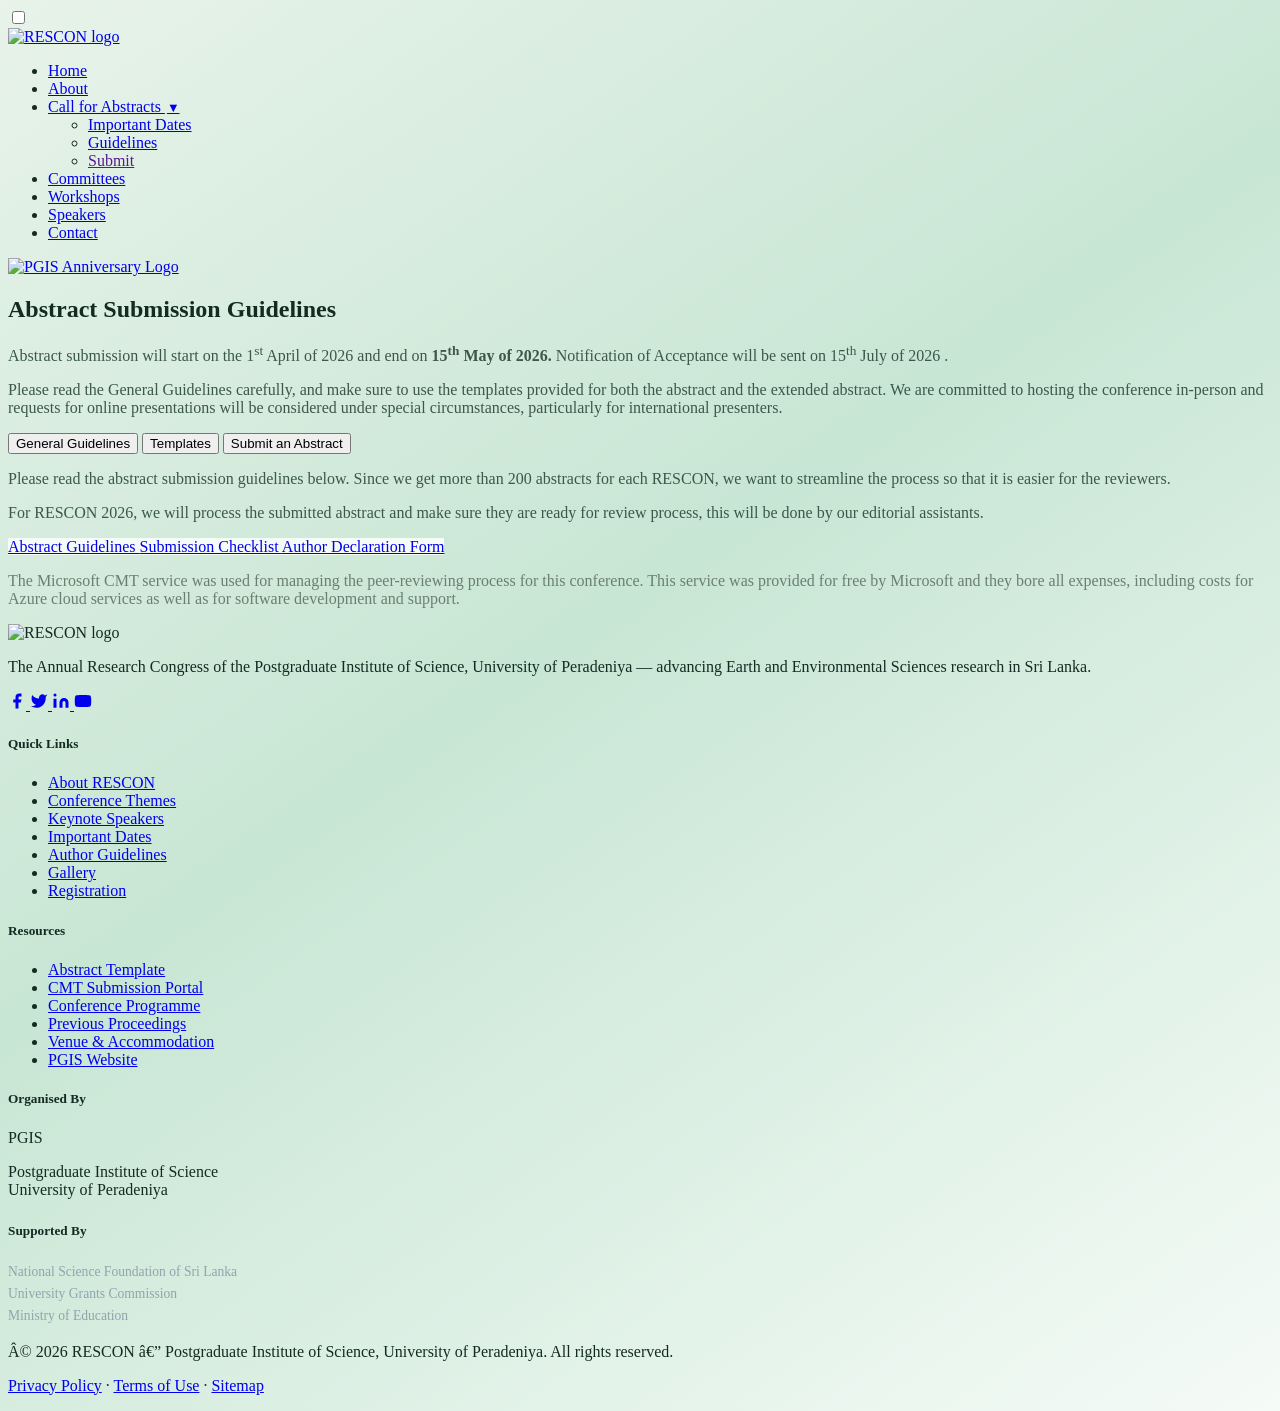
==== guidelines/index.html @ 97dd5e7d "speakers and abstract files added" ====
<!DOCTYPE html>
<html lang="en">

<head>
	<meta charset="UTF-8" />
	<meta name="viewport" content="width=device-width, initial-scale=1.0" />
	<title>Guidelines — RESCON 2026</title>
	<link rel="stylesheet" href="../style.css" />
	<script src="https://cdn.tailwindcss.com"></script>
	<script defer src="https://cdn.jsdelivr.net/npm/alpinejs@3.x.x/dist/cdn.min.js"></script>
	<style>
		:root {
			--forest: #153A25;
			--forest-mid: #246B3C;
			--forest-lite: #4C8A61;
			--accent: #1E7B3B;
			--accent-teal: #00796B;
			--accent-gold: #A88B46;
			--text-dark: #132B22;
			--text-mid: #3B5849;
			--text-muted: #6B7F70;
			--surface: #E8F3EA;
			--sky-mid: #C8E6D4;
			--offwhite: #F5FBF7;
		}

		/* Tailwind color overrides */
		.bg-amber-200 {
			background-color: var(--accent-gold);
		}

		.text-blue-600 {
			color: var(--forest-mid);
		}

		.hover\:text-blue-600:hover {
			color: var(--forest-mid);
		}

		.hover\:bg-blue-50:hover {
			background-color: var(--surface);
		}

		.focus\:ring-blue-500:focus {
			--tw-ring-color: var(--forest-mid);
		}

		.text-gray-700 {
			color: var(--text-mid);
		}

		.text-gray-500 {
			color: var(--text-muted);
		}

		.text-gray-600 {
			color: var(--text-mid);
		}

		.text-gray-900 {
			color: var(--text-dark);
		}

		.bg-gray-100 {
			background-color: var(--surface);
		}

		.hover\:bg-gray-200:hover {
			background-color: var(--sky-mid);
		}

		.text-amber-500,
		.border-amber-500 {
			color: var(--accent-gold);
			border-color: var(--accent-gold);
		}

		.decoration-amber-500 {
			text-decoration-color: var(--accent-gold);
		}

		.bg-gray-50 {
			background-color: var(--offwhite);
		}

		.hover\:bg-gray-50:hover {
			background-color: var(--surface);
		}

		.border-slate-200 {
			border-color: var(--sky-mid);
		}

		a {
			transition-duration: 200ms;
		}

		a:hover {
			color: var(--forest-mid);
		}

		.sticky.top-0 {
			background-color: rgba(255, 255, 255, 0.6);
			backdrop-filter: blur(12px);
		}

		button:hover {
			color: var(--forest-mid);
		}

		.bg-white {
			background-color: #FFFFFF;
		}
	</style>
</head>

<body class="text-gray-900"
	style="background: linear-gradient(145deg, var(--surface) 0%, var(--sky-mid) 45%, var(--offwhite) 100%); min-height: 100vh;">
	<!-- ========== NAVIGATION ========== -->
	<input type="checkbox" id="nav-toggle" class="nav-toggle" />
	<nav class="navbar">
		<div class="nav-inner">
			<a href="./../index.html" class="nav-logo">
				<img src="./../media/web/4.png" alt="RESCON logo" class="logo-img" />

			</a>

			<ul class="nav-links">
				<li><a href="./../index.html#home">Home</a></li>
				<li><a href="./../index.html#about">About</a></li>
				<li class="dropdown">
					<a href="#" class="dropdown-toggle" id="callForPapersBtn">Call for Abstracts <span
							style="font-size: 0.8em; margin-left: 2px;">▼</span></a>
					<ul class="dropdown-menu" id="callForPapersMenu">
						<li><a href="./../index.html#dates">Important Dates</a></li>
						<li><a href="./../guidelines/index.html">Guidelines</a></li>
						<li><a href="">Submit</a></li>
					</ul>
				</li>
				<li><a href="./../index.html#committee">Committees</a></li>
				<li><a href="../workshops/index.html">Workshops</a></li>
				<!-- <li><a href="#submit">Submit</a></li> -->
				<li><a href="../speakers/index.html">Speakers</a></li>
				<!-- <li><a href="../gallery/index.html">Past Conferences</a></li> -->
				<li><a href="../#contact">Contact</a></li>
			</ul>

			<a href="https://www.pgis.lk/"><img src="../images/web/PGIS Anniversary Logo.png"
					alt="PGIS Anniversary Logo" class="pgis-logo" /></a>


			<label for="nav-toggle" class="hamburger" aria-label="Toggle menu">
				<span></span><span></span><span></span>
			</label>
		</div>
	</nav>
	<label for="nav-toggle" class="nav-overlay"></label>



	<div
		class="absolute inset-0 bg-[radial-gradient(ellipse_at_top,_#fff7ed_0%,_transparent_60%)] pointer-events-none -z-10">
	</div>

	<!-- Guidelines -->
	<section id="guidelines" class="overflow-hidden  py-24 ">
		<div class="mx-auto max-w-5xl px-6 lg:px-8">
			<div class="mx-auto  max-w-2xl  lg:mx-0 lg:max-w-none ">
				<h2 class="mt-2 text-3xl font-semibold tracking-tight text-pretty text-gray-900">Abstract Submission
					Guidelines</h2>
				<p class="mt-6  text-gray-600">

					Abstract submission will start on the 1<sup>st</sup> April of 2026 and end on <b
						class="underline decoration-2 decoration-amber-500">15<sup>th</sup> May
						of 2026.</b>
					Notification of Acceptance will be sent on 15<sup>th</sup> July of 2026 .
				</p>
				<p class="mt-6  text-gray-600">
					Please read the General Guidelines carefully, and make sure to use the templates provided for both
					the
					abstract and the extended abstract.
					We are committed to hosting the conference in-person and requests for online presentations will be
					considered
					under special circumstances, particularly for international presenters.
				</p>

				<div x-data="{ tab: 1 }" class=" w-full py-10 flex flex-wrap flex-col text-gray-600">

					<!-- Tabs -->
					<div class="flex mx-auto mb-5 justify-between w-full">
						<button @click="tab = 1"
							:class="tab === 1 ? 'border-amber-500 text-amber-500 bg-gray-100' : 'border-gray-200 hover:text-gray-900'"
							class="py-3 w-full border-b-2 title-font font-medium inline-flex items-center justify-center leading-none tracking-wider rounded-t">
							General Guidelines
						</button>
						<button @click="tab = 2"
							:class="tab === 2 ? 'border-amber-500 text-amber-500 bg-gray-100' : 'border-gray-200 hover:text-gray-900'"
							class="py-3 w-full border-b-2 title-font font-medium inline-flex items-center justify-center leading-none tracking-wider rounded-t">
							Templates
						</button>
						<button @click="tab = 3"
							:class="tab === 3 ? 'border-amber-500 text-amber-500 bg-gray-100' : 'border-gray-200 hover:text-gray-900'"
							class="py-3 w-full border-b-2 title-font font-medium inline-flex items-center justify-center leading-none tracking-wider rounded-t">
							Submit an Abstract
						</button>
					</div>


					<!-- Content 1 -->
					<div x-show="tab === 1">
						<p>Please read the abstract submission
							guidelines below. Since we get more than 200 abstracts for each RESCON, we want to
							streamline the process so that it is easier for the reviewers.</p>
						<p class="pt-5">For RESCON 2026, we will process the
							submitted abstract and make sure they are ready for review process, this will be done by our
							editorial assistants.</p>
						<div class="text-center">
							<a href="../docs/General guidelines.pdf"
								class="inline-block px-4 py-2 border border-slate-200 rounded bg-gray-50 hover:bg-gray-200 transition-colors duration-200  mt-4  w-full">
								Abstract Guidelines
							</a>
							<a href="../docs/Submission checklist.pdf"
								class="inline-block px-4 py-2 border border-slate-200  rounded bg-gray-50 hover:bg-gray-200 transition-colors duration-200 mt-4 w-full">
								Submission Checklist
							</a>
							<a href="../docs/Author declaration form.pdf"
								class="inline-block px-4 py-2 border border-slate-200  rounded bg-gray-50 hover:bg-gray-200 transition-colors duration-200 mt-4 w-full">
								Author Declaration Form
							</a>
						</div>
					</div>

					<!-- Content 2 -->
					<div x-show="tab === 2" style="display: none;">
						<p>Download the official abstract and poster
							templates here.</p>
						<div class="text-center">
							<a href="../docs/Abstract template.docx"
								class="inline-block px-4 py-2 border border-slate-200  rounded bg-gray-50 hover:bg-gray-200 transition-colors duration-200 mt-4 w-full">
								Abstract Template
							</a>
							<a href="../docs/Extended abstract template.docx"
								class="inline-block px-4 py-2 border border-slate-200  rounded bg-gray-50 hover:bg-gray-200 transition-colors duration-200 mt-4 w-full">
								Extended Abstract Template
							</a>
							<a href="../docs/Camera ready guidelines.pdf"
								class="inline-block px-4 py-2 border border-slate-200  rounded bg-gray-50 hover:bg-gray-200 transition-colors duration-200 mt-4 w-full">
								Camera Ready Guidelines
							</a>
							<a href="../docs/Camera ready template.pdf"
								class="inline-block px-4 py-2 border border-slate-200  rounded bg-gray-50 hover:bg-gray-200 transition-colors duration-200 mt-4 w-full">
								Camera Ready Template
							</a>
						</div>
					</div>

					<!-- Content 3 -->
					<div x-show="tab === 3" style="display: none;">
						<p>Use the portal below to submit your
							abstract. You will receive a confirmation email after submission.</p>
						<ul role="list" class="py-8 space-y-2 text-gray-600">
							<li class="flex gap-x-3">
								<svg xmlns="http://www.w3.org/2000/svg" width="24" height="24" viewBox="0 0 24 24"
									fill="none" stroke="currentColor" stroke-width="2" stroke-linecap="round"
									stroke-linejoin="round"
									class="icon icon-tabler icons-tabler-outline icon-tabler-checks">
									<path stroke="none" d="M0 0h24v24H0z" fill="none"></path>
									<path d="M7 12l5 5l10 -10"></path>
									<path d="M2 12l5 5m5 -5l5 -5"></path>
								</svg>

								<span> You have the abstract with you as an MS Word document prepared according to the
									template.</span>
							</li>
							<li class="flex gap-x-3">
								<svg xmlns="http://www.w3.org/2000/svg" width="24" height="24" viewBox="0 0 24 24"
									fill="none" stroke="currentColor" stroke-width="2" stroke-linecap="round"
									stroke-linejoin="round"
									class="icon icon-tabler icons-tabler-outline icon-tabler-checks">
									<path stroke="none" d="M0 0h24v24H0z" fill="none"></path>
									<path d="M7 12l5 5l10 -10"></path>
									<path d="M2 12l5 5m5 -5l5 -5"></path>
								</svg>

								<span>You have the extended abstract with you as an MS Word document prepared according
									to the template.</span>
							</li>

						</ul>
						<div class="text-center border-t-2 ">
							<a href="https://cmt3.research.microsoft.com/RESCON2026"
								class="inline-block px-4 py-2 border border-slate-200  rounded bg-gray-50 hover:bg-gray-200 transition-colors duration-200 mt-4 w-full">
								Submit an Abstract
							</a>
						</div>
					</div>
				</div>
			</div>
		</div>
	</section>

	<!-- ========== CMT ATTRIBUTION ========== -->
	<section class="py-8">
		<div class="mx-auto max-w-5xl px-6 lg:px-8">
			<p class="text-sm text-center text-gray-500">
				The Microsoft CMT service was used for managing the peer-reviewing process for this conference. This
				service was provided for free by Microsoft and they bore all expenses, including costs for Azure cloud
				services as well as for software development and support.
			</p>
		</div>
	</section>

	<!-- ========== FOOTER ========== -->
	<footer class="footer">
		<div class="container">
			<div class="footer-grid">
				<div class="footer-brand">
					<div class="footer-logo">
						<img src="../media/web/4.png" alt="RESCON logo" class="logo-img" />
					</div>
					<p>
						The Annual Research Congress of the Postgraduate Institute of
						Science, University of Peradeniya — advancing Earth and
						Environmental Sciences research in Sri Lanka.
					</p>
					<div class="social-links">
						<a href="#" class="social-btn" aria-label="Facebook">
							<svg viewBox="0 0 24 24" width="18" height="18" fill="currentColor">
								<path d="M18 2h-3a5 5 0 0 0-5 5v3H7v4h3v8h4v-8h3l1-4h-4V7a1 1 0 0 1 1-1h3z" />
							</svg>
						</a>
						<a href="#" class="social-btn" aria-label="Twitter">
							<svg viewBox="0 0 24 24" width="18" height="18" fill="currentColor">
								<path
									d="M23 3a10.9 10.9 0 0 1-3.14 1.53 4.48 4.48 0 0 0-7.86 3v1A10.66 10.66 0 0 1 3 4s-4 9 5 13a11.64 11.64 0 0 1-7 2c9 5 20 0 20-11.5a4.5 4.5 0 0 0-.08-.83A7.72 7.72 0 0 0 23 3z" />
							</svg>
						</a>
						<a href="#" class="social-btn" aria-label="LinkedIn">
							<svg viewBox="0 0 24 24" width="18" height="18" fill="currentColor">
								<path
									d="M16 8a6 6 0 0 1 6 6v7h-4v-7a2 2 0 0 0-2-2 2 2 0 0 0-2 2v7h-4v-7a6 6 0 0 1 6-6z" />
								<rect x="2" y="9" width="4" height="12" />
								<circle cx="4" cy="4" r="2" />
							</svg>
						</a>
						<a href="#" class="social-btn" aria-label="YouTube">
							<svg viewBox="0 0 24 24" width="18" height="18" fill="currentColor">
								<path
									d="M22.54 6.42a2.78 2.78 0 0 0-1.95-1.96C18.88 4 12 4 12 4s-6.88 0-8.59.46a2.78 2.78 0 0 0-1.95 1.96A29 29 0 0 0 1 12a29 29 0 0 0 .46 5.58A2.78 2.78 0 0 0 3.41 19.6C5.12 20 12 20 12 20s6.88 0 8.59-.46a2.78 2.78 0 0 0 1.95-1.95A29 29 0 0 0 23 12a29 29 0 0 0-.46-5.58z" />
								<polygon points="9.75 15.02 15.5 12 9.75 8.98 9.75 15.02" fill="currentColor" />
							</svg>
						</a>
					</div>
				</div>

				<div class="footer-col">
					<h5>Quick Links</h5>
					<ul>
						<li><a href="../#about">About RESCON</a></li>
						<li><a href="../#themes">Conference Themes</a></li>
						<li><a href="../#committee">Keynote Speakers</a></li>
						<li><a href="../#dates">Important Dates</a></li>
						<li><a href="#">Author Guidelines</a></li>
						<li><a href="../gallery/index.html">Gallery</a></li>
						<li><a href="../#registration">Registration</a></li>
					</ul>
				</div>

				<div class="footer-col">
					<h5>Resources</h5>
					<ul>
						<li><a href="#">Abstract Template</a></li>
						<li><a href="#">CMT Submission Portal</a></li>
						<li><a href="#">Conference Programme</a></li>
						<li><a href="#">Previous Proceedings</a></li>
						<li><a href="#">Venue & Accommodation</a></li>
						<li><a href="#">PGIS Website</a></li>
					</ul>
				</div>

				<div class="footer-col">
					<h5>Organised By</h5>
					<div class="footer-org">
						<div class="org-logo">PGIS</div>
						<p>
							Postgraduate Institute of Science<br />University of Peradeniya
						</p>
					</div>
					<h5 style="margin-top: 1.5rem">Supported By</h5>
					<p style="color: #90a4ae; font-size: 0.85rem; line-height: 1.6">
						National Science Foundation of Sri Lanka<br />University Grants
						Commission<br />Ministry of Education
					</p>
				</div>
			</div>

			<div class="footer-bottom">
				<p>
					Â© 2026 RESCON â€” Postgraduate Institute of Science, University of
					Peradeniya. All rights reserved.
				</p>
				<p>
					<a href="#">Privacy Policy</a> · <a href="#">Terms of Use</a> ·
					<a href="#">Sitemap</a>
				</p>
			</div>
		</div>
	</footer>


</body>
<script>
	document.addEventListener("DOMContentLoaded", function () {


		/* Dropdown Toggle Logic */
		const callForPapersBtn = document.getElementById("callForPapersBtn");
		const callForPapersMenu = document.getElementById("callForPapersMenu");

		if (callForPapersBtn && callForPapersMenu) {
			callForPapersBtn.addEventListener("click", (e) => {
				e.preventDefault();
				e.stopPropagation();
				callForPapersMenu.classList.toggle("show");
			});

			document.addEventListener("click", (e) => {
				if (!e.target.closest('.dropdown')) {
					callForPapersMenu.classList.remove("show");
				}
			});

			// Close dropdown when a submenu link is clicked
			const subLinks = callForPapersMenu.querySelectorAll('a');
			subLinks.forEach(link => {
				link.addEventListener('click', () => {
					callForPapersMenu.classList.remove("show");
				});
			});
		}
	});
</script>

</html>
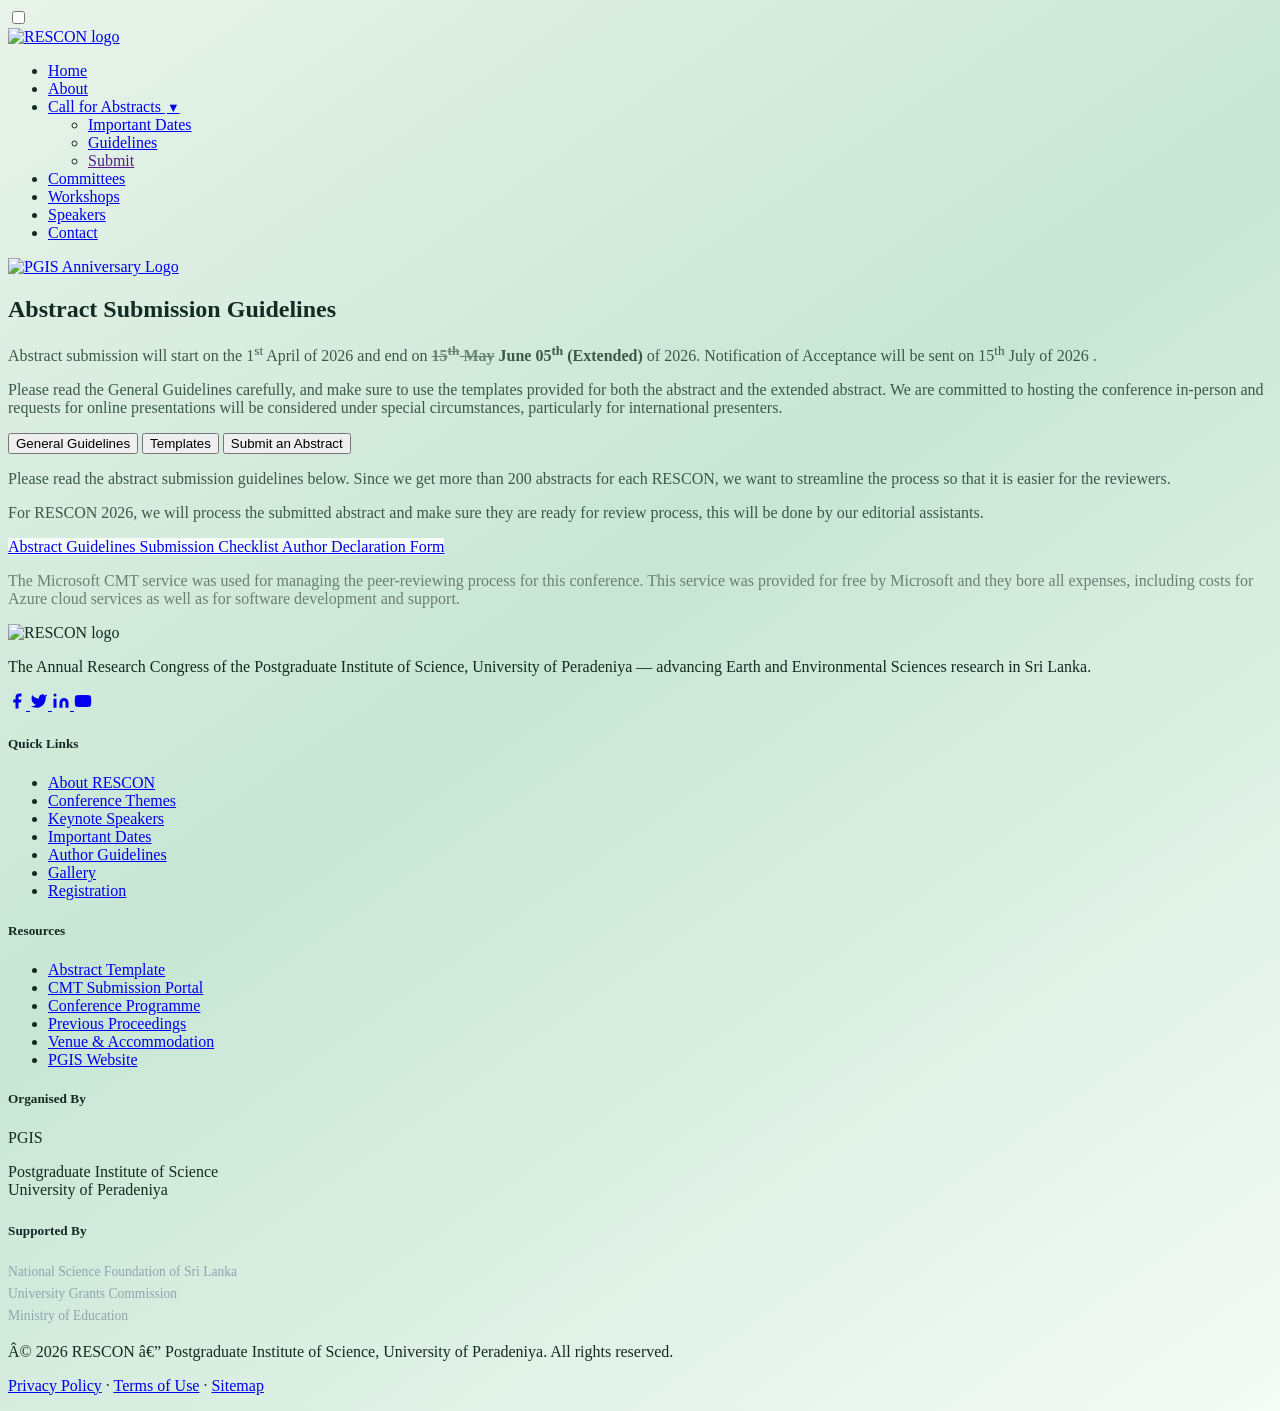
==== commit 141872d2: "deadline extended" ====
--- a/guidelines/index.html
+++ b/guidelines/index.html
@@ -170,10 +170,11 @@
 					Guidelines</h2>
 				<p class="mt-6  text-gray-600">
 
-					Abstract submission will start on the 1<sup>st</sup> April of 2026 and end on <b
-						class="underline decoration-2 decoration-amber-500">15<sup>th</sup> May
-						of 2026.</b>
-					Notification of Acceptance will be sent on 15<sup>th</sup> July of 2026 .
+					Abstract submission will start on the 1<sup>st</sup> April of 2026 and end on <span
+						style="text-decoration: line-through; opacity: 0.7; font-weight: bold;">15<sup>th</sup> May</span> <b
+						class="underline decoration-2 decoration-amber-500">June
+						05<sup>th</sup> (Extended)</b>
+					of 2026. Notification of Acceptance will be sent on 15<sup>th</sup> July of 2026 .
 				</p>
 				<p class="mt-6  text-gray-600">
 					Please read the General Guidelines carefully, and make sure to use the templates provided for both
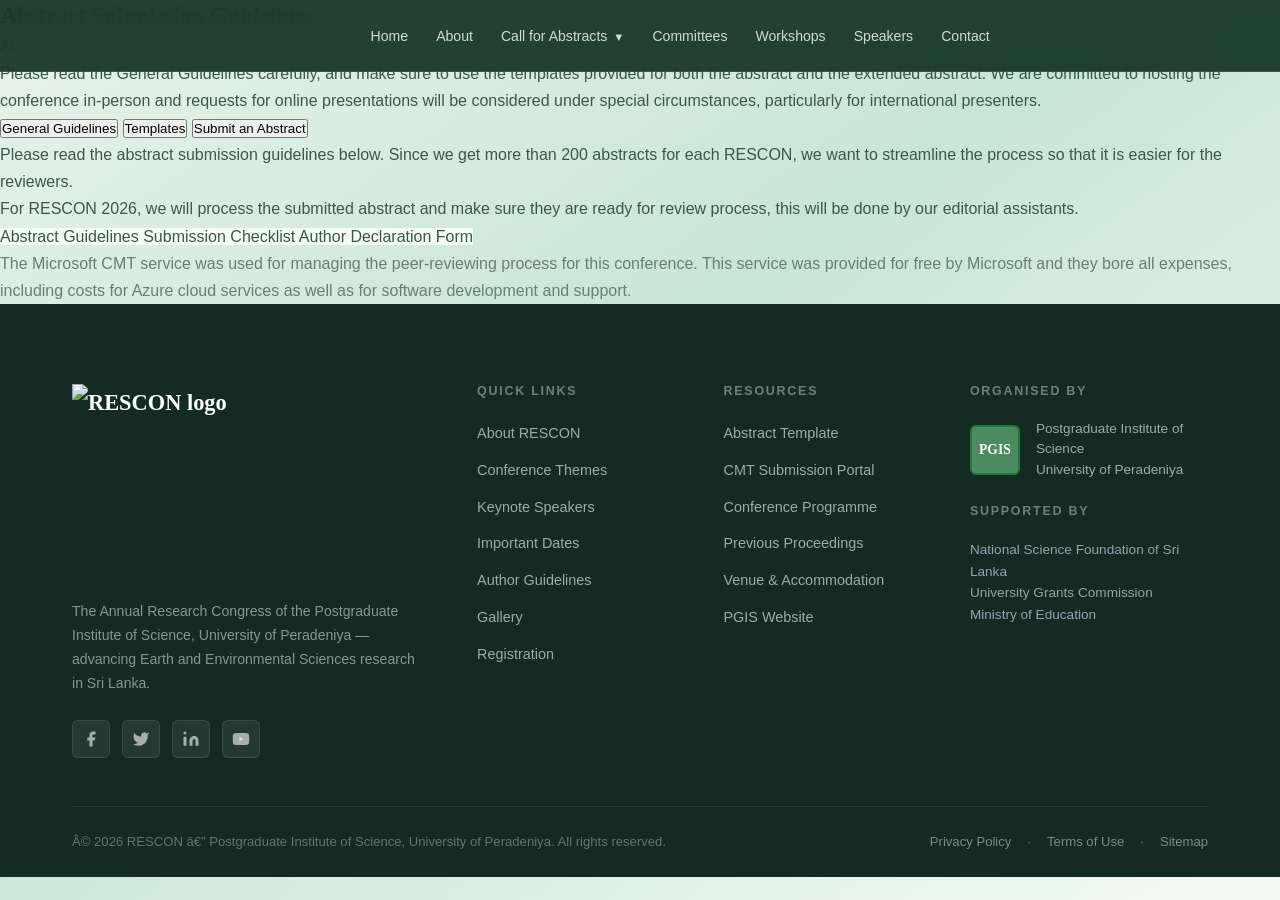
==== commit af7397f0: "updates on 05-22" ====
--- a/guidelines/index.html
+++ b/guidelines/index.html
@@ -171,8 +171,8 @@
 				<p class="mt-6  text-gray-600">
 
 					Abstract submission will start on the 1<sup>st</sup> April of 2026 and end on <span
-						style="text-decoration: line-through; opacity: 0.7; font-weight: bold;">15<sup>th</sup> May</span> <b
-						class="underline decoration-2 decoration-amber-500">June
+						style="text-decoration: line-through; opacity: 0.7; font-weight: bold;">15<sup>th</sup>
+						May</span> <b class="underline decoration-2 decoration-amber-500">June
 						05<sup>th</sup> (Extended)</b>
 					of 2026. Notification of Acceptance will be sent on 15<sup>th</sup> July of 2026 .
 				</p>
@@ -286,7 +286,31 @@
 								<span>You have the extended abstract with you as an MS Word document prepared according
 									to the template.</span>
 							</li>
-
+							<li class="flex gap-x-3">
+								<svg xmlns="http://www.w3.org/2000/svg" width="24" height="24" viewBox="0 0 24 24"
+									fill="none" stroke="currentColor" stroke-width="2" stroke-linecap="round"
+									stroke-linejoin="round"
+									class="icon icon-tabler icons-tabler-outline icon-tabler-checks">
+									<path stroke="none" d="M0 0h24v24H0z" fill="none"></path>
+									<path d="M7 12l5 5l10 -10"></path>
+									<path d="M2 12l5 5m5 -5l5 -5"></path>
+								</svg>
+
+								<span>You should have your auther declaration form in PDF.</span>
+							</li>
+							<li class="flex gap-x-3">
+								<svg xmlns="http://www.w3.org/2000/svg" width="24" height="24" viewBox="0 0 24 24"
+									fill="none" stroke="currentColor" stroke-width="2" stroke-linecap="round"
+									stroke-linejoin="round"
+									class="icon icon-tabler icons-tabler-outline icon-tabler-checks">
+									<path stroke="none" d="M0 0h24v24H0z" fill="none"></path>
+									<path d="M7 12l5 5l10 -10"></path>
+									<path d="M2 12l5 5m5 -5l5 -5"></path>
+								</svg>
+
+								<span>Make sure to search for RESCON 2026 in the CMT website to locate the correct
+									conference and then proceed with the submission.</span>
+							</li>
 						</ul>
 						<div class="text-center border-t-2 ">
 							<a href="https://cmt3.research.microsoft.com/RESCON2026"
--- a/style.css
+++ b/style.css
@@ -0,0 +1,3680 @@
+/* ================================================================
+   RESCON 2026 — Earth & Environmental Sciences
+   style.css — Complete Stylesheet
+   ================================================================ */
+
+/* ── 1. CSS CUSTOM PROPERTIES ── */
+/* :root {
+  --forest:      #1B3022;
+  --forest-mid:  #254530;
+  --forest-lite: #2d5438;
+  --soil:        #4E342E;
+  --soil-lite:   #6D4C41;
+  --sky:         #f5dcdd;
+  --sky-mid:     #E6D7C3;
+  --slate:       #37474F;
+  --slate-lite:  #546E7A;
+  --white:       #FFFFFF;
+  --offwhite:    #F8F5F0; 
+  --surface:     #E8D5B7; 
+  --text-dark:   #3E2723; 
+  --text-mid:    #5D4037; 
+  --text-muted:  #8D6E63;
+  --accent:      #8D6E63; 
+  --accent-gold: #B2875E;
+  --accent-teal: #6B4F3B;
+  --earth-brown: #8D6E63;
+  --ocean-blue:  #5D8CA9;
+  --sun-yellow:  #D39D56;
+  --river-blue:  #42A5F5;
+  --mountain-gray: #78909C;
+  --forest-green: #388E3C;
+  --grass:        #66BB6A;
+  --mint:         #A5D6A7;
+  --teal:         #00897B;
+  --lavender:     #7E57C2;
+  --sunset:       #F8BBD0;
+  --desert-orange: #F57C00;
+  --danger:      #c62828;
+  --radius-sm:   6px;
+  --radius:      12px;
+  --radius-lg:   20px;
+  --shadow-sm:   0 2px 8px rgba(78,52,46,0.08);
+  --shadow:      0 6px 24px rgba(78,52,46,0.12);
+  --shadow-lg:   0 16px 48px rgba(78,52,46,0.18);
+  --shadow-xl:   0 20px 60px rgba(78,52,46,0.25);
+  --color-amber: #FBC02D;
+  --transition:  0.3s cubic-bezier(0.4, 0, 0.2, 1);
+  --nav-h:       72px;
+} */
+:root {
+  --forest: #153A25;
+  --forest-mid: #246B3C;
+  --forest-lite: #4C8A61;
+  --soil: #3E573E;
+  --soil-lite: #6B8F6B;
+  --sky: #E9F7F0;
+  --sky-mid: #C8E6D4;
+  --slate: #2F4232;
+  --slate-lite: #546B5A;
+  --white: #FFFFFF;
+  --offwhite: #F5FBF7;
+  --surface: #E8F3EA;
+  --text-dark: #132B22;
+  --text-mid: #3B5849;
+  --text-muted: #6B7F70;
+  --accent: #1E7B3B;
+  --accent-gold: #A88B46;
+  --accent-teal: #00796B;
+  --earth-brown: #7F6A50;
+  --ocean-blue: #2A8FAF;
+  --sun-yellow: #D6A436;
+  --river-blue: #3B9ACC;
+  --mountain-gray: #617567;
+  --forest-green: #2D7A3D;
+  --desert-orange: #F29E4C;
+  --danger: #B22721;
+  --radius-sm: 6px;
+  --radius: 12px;
+  --radius-lg: 20px;
+  --shadow-sm: 0 2px 10px rgba(22, 54, 36, 0.08);
+  --shadow: 0 6px 30px rgba(22, 54, 36, 0.14);
+  --shadow-lg: 0 16px 48px rgba(22, 54, 36, 0.20);
+  --transition: 0.28s cubic-bezier(0.4, 0, 0.2, 1);
+  --nav-h: 72px;
+}
+
+/* ── 2. RESET & BASE ── */
+*,
+*::before,
+*::after {
+  box-sizing: border-box;
+  margin: 0;
+  padding: 0;
+}
+
+html {
+  scroll-behavior: smooth;
+  font-size: 16px;
+  width: 100%;
+  overflow-x: hidden;
+}
+
+body {
+  font-family: 'Inter', 'Segoe UI', Arial, sans-serif;
+  color: var(--text-dark);
+  background: linear-gradient(145deg, var(--surface) 0%, var(--sky-mid) 45%, var(--offwhite) 100%);
+  min-height: 100vh;
+  line-height: 1.7;
+  width: 100%;
+  overflow-x: hidden;
+}
+
+h1,
+h2,
+h3,
+h4,
+h5 {
+  font-family: 'Playfair Display', Georgia, 'Times New Roman', serif;
+  line-height: 1.25;
+  letter-spacing: -0.02em;
+}
+
+a {
+  color: inherit;
+  text-decoration: none;
+}
+
+ul {
+  list-style: none;
+}
+
+img {
+  display: block;
+  max-width: 100%;
+}
+
+/* ── 3. UTILITY CLASSES ── */
+.container {
+  width: 100%;
+  max-width: 1200px;
+  margin: 0 auto;
+  padding: 0 2rem;
+}
+
+.section {
+  padding: 6rem 0;
+  background: linear-gradient(180deg, rgba(232, 213, 183, 0.15), rgba(255, 255, 255, 0));
+}
+
+.section-alt {
+  background: linear-gradient(160deg, rgba(220, 242, 229, 0.45), rgba(245, 251, 246, 0.22));
+}
+
+.section-dark {
+  background: linear-gradient(145deg, var(--forest), var(--forest-mid));
+  color: var(--white);
+}
+
+/* Enhanced colorful section variants */
+.section-teal {
+  background: linear-gradient(135deg, rgba(56, 142, 60, 0.12) 0%, rgba(192, 225, 205, 0.08) 100%);
+}
+
+.section-lavender {
+  background: linear-gradient(135deg, rgba(76, 175, 80, 0.10) 0%, rgba(127, 216, 168, 0.06) 100%);
+}
+
+.section-sunset {
+  background: linear-gradient(135deg, rgba(167, 202, 179, 0.10) 0%, rgba(222, 243, 225, 0.06) 100%);
+}
+
+.section-header {
+  text-align: center;
+  margin-bottom: 4rem;
+}
+
+.section-label {
+  display: inline-block;
+  font-size: 0.78rem;
+  font-weight: 700;
+  letter-spacing: 0.18em;
+  text-transform: uppercase;
+  color: var(--forest);
+  background: linear-gradient(90deg, rgba(34, 87, 46, 0.20), rgba(92, 151, 102, 0.16));
+  border: 1px solid rgba(34, 87, 46, 0.24);
+  padding: 0.3rem 1rem;
+  border-radius: 100px;
+  margin-bottom: 1rem;
+}
+
+.label-light {
+  color: #567954;
+  background: rgba(144, 200, 160, 0.18);
+  border-color: rgba(144, 200, 160, 0.35);
+}
+
+.section-title {
+  font-size: clamp(1.8rem, 4vw, 2.75rem);
+  color: var(--forest);
+  margin-bottom: 1rem;
+  background: linear-gradient(120deg, var(--forest), var(--accent), var(--forest-green));
+  -webkit-background-clip: text;
+  -webkit-text-fill-color: transparent;
+  text-shadow: 0 2px 6px rgba(18, 39, 28, 0.12);
+}
+
+.title-light {
+  color: var(--white);
+}
+
+.section-desc {
+  max-width: 600px;
+  margin: 0 auto;
+  color: var(--text-muted);
+  font-size: 1.05rem;
+}
+
+/* ── 4. BUTTONS ── */
+.btn {
+  display: inline-flex;
+  align-items: center;
+  justify-content: center;
+  gap: 0.5rem;
+  padding: 0.8rem 2rem;
+  border-radius: var(--radius-sm);
+  font-family: 'Inter', sans-serif;
+  font-size: 0.95rem;
+  font-weight: 600;
+  cursor: pointer;
+  transition: all var(--transition);
+  border: 2px solid transparent;
+  white-space: nowrap;
+}
+
+.btn-primary {
+  background: linear-gradient(120deg, var(--forest-green), var(--accent));
+  color: var(--white);
+  border-color: transparent;
+  box-shadow: 0 8px 24px rgba(22, 54, 36, 0.24);
+  position: relative;
+  overflow: hidden;
+}
+
+.btn-primary::before {
+  content: '';
+  position: absolute;
+  top: 0;
+  left: -100%;
+  width: 100%;
+  height: 100%;
+  background: linear-gradient(120deg, rgba(76, 138, 75, 0.95), rgba(29, 113, 48, 0.95));
+  transition: left var(--transition);
+  z-index: -1;
+}
+
+.btn-primary:hover {
+  background: linear-gradient(120deg, rgba(29, 113, 48, 0.95), rgba(76, 138, 75, 0.95));
+  transform: translateY(-2px);
+  box-shadow: 0 10px 26px rgba(22, 54, 36, 0.32);
+  filter: none;
+}
+
+.btn-secondary {
+  background: transparent;
+  color: var(--white);
+  border-color: rgba(255, 255, 255, 0.72);
+}
+
+.btn-secondary:hover {
+  background: rgba(255, 255, 255, 0.16);
+  border-color: var(--white);
+  transform: translateY(-2px);
+}
+
+.btn-light {
+  background: var(--white);
+  color: var(--forest);
+  border-color: var(--white);
+}
+
+.btn-light:hover {
+  background: var(--sky);
+  transform: translateY(-2px);
+  box-shadow: 0 8px 24px rgba(255, 255, 255, 0.2);
+}
+
+.btn-outline-light {
+  background: transparent;
+  color: var(--white);
+  border-color: rgba(255, 255, 255, 0.5);
+}
+
+.btn-outline-light:hover {
+  background: rgba(255, 255, 255, 0.08);
+  border-color: var(--white);
+  transform: translateY(-2px);
+}
+
+.btn-sm {
+  padding: 0.55rem 1.4rem;
+  font-size: 0.88rem;
+}
+
+/* ── 5. NAVIGATION ── */
+.nav-toggle {
+  display: none;
+}
+
+.navbar {
+  position: fixed;
+  top: 0;
+  left: 0;
+  right: 0;
+  z-index: 1000;
+  background: rgba(20, 52, 34, 0.92);
+  backdrop-filter: blur(18px);
+  -webkit-backdrop-filter: blur(18px);
+  border-bottom: 1px solid rgba(255, 255, 255, 0.12);
+  height: var(--nav-h);
+  transition: all var(--transition);
+}
+
+.navbar.shrink {
+  height: 56px;
+  background: rgba(16, 30, 18, 0.96);
+  border-bottom-color: rgba(158, 216, 164, 0.35);
+  box-shadow: 0 12px 26px rgba(0, 0, 0, 0.2);
+}
+
+.back-to-top {
+  position: fixed;
+  right: 1.5rem;
+  bottom: 1.5rem;
+  width: 44px;
+  height: 44px;
+  border: none;
+  border-radius: 50%;
+  background: linear-gradient(145deg, rgba(67, 160, 71, 0.95), rgba(0, 137, 123, 0.95));
+  color: #fff;
+  font-size: 1.2rem;
+  cursor: pointer;
+  opacity: 0;
+  transform: translateY(12px);
+  transition: opacity 0.3s ease, transform 0.3s ease;
+  z-index: 1200;
+  box-shadow: 0 8px 18px rgba(33, 49, 37, 0.45);
+}
+
+.back-to-top.visible {
+  opacity: 1;
+  transform: translateY(0);
+}
+
+.nav-inner {
+  display: flex;
+  align-items: center;
+  height: 100%;
+  max-width: 1200px;
+  margin: 0 auto;
+  padding: 0 2rem;
+}
+
+.nav-logo {
+  display: flex;
+  align-items: center;
+  gap: 0.5rem;
+  font-family: 'Playfair Display', serif;
+  font-size: 1.3rem;
+  font-weight: 800;
+  color: var(--white);
+  margin-right: auto;
+}
+
+.nav-logo span {
+  line-height: 1.05;
+  display: inline-block;
+}
+
+.logo-img {
+  height: 250px;
+  width: auto;
+  margin-top: 10%;
+  object-fit: contain;
+  transition: all var(--transition);
+}
+
+.navbar.shrink .logo-img {
+  /* Maintain initial height or remove resizing */
+  height: 250px;
+}
+
+.navbar.shrink .pgis-logo {
+  height: 150px;
+}
+
+.logo-icon {
+  font-size: 1.4rem;
+}
+
+.logo-text em {
+  color: var(--accent);
+  font-style: normal;
+  margin-left: 2px;
+}
+
+.nav-links {
+  display: flex;
+  align-items: center;
+  gap: 0.25rem;
+  margin-right: 1.5rem;
+}
+
+.pgis-logo {
+  height: 150px;
+  width: auto;
+  margin-top: 1%;
+
+  object-fit: contain;
+  transition: all var(--transition);
+}
+
+.nav-links a {
+  color: rgba(255, 255, 255, 0.8);
+  font-size: 0.88rem;
+  font-weight: 500;
+  padding: 0.5rem 0.75rem;
+  border-radius: var(--radius-sm);
+  transition: all var(--transition);
+  white-space: nowrap;
+}
+
+.nav-links a:hover {
+  color: var(--white);
+  background: rgba(255, 255, 255, 0.08);
+}
+
+/* Dropdown Menu */
+.nav-links .dropdown {
+  position: relative;
+}
+
+.nav-links .dropdown-menu {
+  display: flex;
+  visibility: hidden;
+  opacity: 0;
+  position: absolute;
+  top: 100%;
+  left: 0;
+  background: rgba(20, 52, 34, 0.98);
+  backdrop-filter: blur(10px);
+  min-width: 200px;
+  border-radius: var(--radius-sm);
+  box-shadow: var(--shadow);
+  padding: 0.5rem 0;
+  border: 1px solid rgba(255, 255, 255, 0.1);
+  z-index: 1001;
+  flex-direction: column;
+  transform: translateY(10px);
+  transition: all var(--transition);
+}
+
+.nav-links .dropdown-menu.show {
+  visibility: visible;
+  opacity: 1;
+  transform: translateY(0);
+}
+
+.nav-links .dropdown-menu li {
+  width: 100%;
+  display: block;
+}
+
+.nav-links .dropdown-menu a {
+  display: block;
+  padding: 0.6rem 1.2rem;
+  width: 100%;
+  white-space: nowrap;
+  border-radius: 0;
+}
+
+.nav-links .dropdown-menu a::after {
+  display: none !important;
+}
+
+@media (max-width: 900px) {
+  .nav-links li {
+    width: 100%;
+  }
+
+  .nav-links .dropdown-menu {
+    position: static;
+    background: transparent;
+    box-shadow: none;
+    border: none;
+    border-left: 2px solid rgba(255, 255, 255, 0.15);
+    padding: 0;
+    margin: 0.5rem 0 0.5rem 1rem;
+    width: calc(100% - 1rem);
+    min-width: auto;
+    transform: none;
+    display: none;
+    visibility: visible;
+    opacity: 1;
+  }
+
+  .nav-links .dropdown-menu.show {
+    display: flex;
+    flex-direction: column;
+    transform: none;
+  }
+
+  .nav-links .dropdown-menu a {
+    padding: 0.6rem 1rem;
+    font-size: 0.95rem;
+    color: rgba(255, 255, 255, 0.75);
+    width: 100%;
+  }
+}
+
+/* Hamburger */
+.hamburger {
+  display: none;
+  flex-direction: column;
+  gap: 5px;
+  cursor: pointer;
+  padding: 0.5rem;
+  margin-left: 1rem;
+}
+
+.hamburger span {
+  display: block;
+  width: 24px;
+  height: 2px;
+  background: var(--white);
+  border-radius: 2px;
+  transition: all 0.3s ease;
+}
+
+.nav-overlay {
+  display: none;
+  position: fixed;
+  inset: 0;
+  background: rgba(0, 0, 0, 0.5);
+  z-index: 999;
+}
+
+/* ── 6. HERO SECTION ── */
+.hero {
+  position: relative;
+  min-height: 100vh;
+  display: flex;
+  align-items: center;
+  justify-content: center;
+  gap: 2rem;
+  overflow: hidden;
+  padding: var(--nav-h) 2rem 4rem;
+  text-align: center;
+}
+
+.hero-bg {
+  position: absolute;
+  inset: 0;
+  background: linear-gradient(145deg,
+      rgba(26, 64, 38, 0.16) 0%,
+      rgba(55, 110, 70, 0.16) 30%,
+      rgba(90, 145, 100, 0.14) 62%,
+      rgba(242, 251, 238, 0.08) 100%);
+}
+
+.hero-bg::after {
+  content: '';
+  position: absolute;
+  inset: 0;
+  background: transparent;
+}
+
+/* Hero Carousel */
+.hero-carousel {
+  position: absolute;
+  inset: 0;
+}
+
+.carousel-slide {
+  position: absolute;
+  inset: 0;
+  background-size: cover;
+  background-position: center;
+  background-repeat: no-repeat;
+  opacity: 0;
+  transition: opacity 1.5s ease-in-out;
+}
+
+.carousel-slide.active {
+  opacity: 1;
+}
+
+.carousel-slide::after {
+  content: '';
+  position: absolute;
+  inset: 0;
+  background: transparent;
+}
+
+.carousel-indicators {
+  position: absolute;
+  bottom: 6rem;
+  left: 50%;
+  transform: translateX(-50%);
+  display: flex;
+  gap: 0.75rem;
+  z-index: 3;
+}
+
+.indicator {
+  width: 12px;
+  height: 12px;
+  border-radius: 50%;
+  background: rgba(255, 255, 255, 0.3);
+  cursor: pointer;
+  transition: all var(--transition);
+  border: 2px solid rgba(255, 255, 255, 0.5);
+}
+
+.indicator.active {
+  background: var(--accent);
+  border-color: var(--accent);
+  transform: scale(1.2);
+}
+
+.indicator:hover {
+  background: rgba(255, 255, 255, 0.6);
+  border-color: rgba(255, 255, 255, 0.8);
+}
+
+.hero-texture {
+  position: absolute;
+  inset: 0;
+  background-image:
+    radial-gradient(ellipse at 20% 50%, rgba(211, 157, 86, 0.12) 0%, transparent 60%),
+    radial-gradient(ellipse at 80% 20%, rgba(66, 165, 245, 0.1) 0%, transparent 50%),
+    radial-gradient(ellipse at 60% 80%, rgba(126, 87, 194, 0.2) 0%, transparent 50%),
+    radial-gradient(ellipse at 40% 30%, rgba(248, 187, 208, 0.15) 0%, transparent 50%);
+  background-size: 100% 100%, 100% 100%, 100% 100%, 100% 100%;
+  animation: textureShift 20s ease-in-out infinite;
+}
+
+@keyframes textureShift {
+
+  0%,
+  100% {
+    background-position: 0% 0%, 0% 0%, 0% 0%;
+  }
+
+  25% {
+    background-position: 10% 10%, 5% 5%, -5% -5%;
+  }
+
+  50% {
+    background-position: 0% 20%, -10% 10%, 10% -10%;
+  }
+
+  75% {
+    background-position: -10% 10%, 10% -5%, -10% 10%;
+  }
+}
+
+/* Topographic rings */
+.hero-rings {
+  position: absolute;
+  inset: 0;
+  display: flex;
+  align-items: center;
+  justify-content: center;
+}
+
+.ring {
+  position: absolute;
+  border-radius: 50%;
+  border: 1px solid rgba(255, 255, 255, 0.04);
+  animation: ringPulse 8s ease-in-out infinite;
+}
+
+.r1 {
+  width: 500px;
+  height: 500px;
+  animation-delay: 0s;
+}
+
+.r2 {
+  width: 750px;
+  height: 750px;
+  animation-delay: 1.5s;
+}
+
+.r3 {
+  width: 1000px;
+  height: 1000px;
+  animation-delay: 3s;
+}
+
+@keyframes ringPulse {
+
+  0%,
+  100% {
+    opacity: 0.5;
+    transform: scale(1);
+  }
+
+  50% {
+    opacity: 0.9;
+    transform: scale(1.02);
+  }
+}
+
+/* Earth science themed floating elements */
+.hero-earth-elements {
+  position: absolute;
+  inset: 0;
+  pointer-events: none;
+}
+
+.earth-element {
+  position: absolute;
+  font-size: 2rem;
+  opacity: 0.6;
+  animation: earthFloat 15s ease-in-out infinite;
+}
+
+.earth-element:nth-child(1) {
+  left: 10%;
+  top: 20%;
+  animation-delay: 0s;
+  content: '🌍';
+}
+
+.earth-element:nth-child(2) {
+  left: 85%;
+  top: 15%;
+  animation-delay: 3s;
+  content: '🌱';
+  font-size: 1.5rem;
+}
+
+.earth-element:nth-child(3) {
+  left: 20%;
+  top: 70%;
+  animation-delay: 6s;
+  content: '💧';
+  font-size: 1.8rem;
+}
+
+.earth-element:nth-child(4) {
+  left: 80%;
+  top: 75%;
+  animation-delay: 9s;
+  content: '🪨';
+  font-size: 1.6rem;
+}
+
+.earth-element:nth-child(5) {
+  left: 5%;
+  top: 50%;
+  animation-delay: 12s;
+  content: '🌿';
+  font-size: 1.4rem;
+}
+
+.earth-element:nth-child(6) {
+  left: 90%;
+  top: 45%;
+  animation-delay: 2s;
+  content: '🌊';
+  font-size: 1.7rem;
+}
+
+@keyframes earthFloat {
+
+  0%,
+  100% {
+    transform: translateY(0) rotate(0deg);
+    opacity: 0.3;
+  }
+
+  25% {
+    transform: translateY(-20px) rotate(5deg);
+    opacity: 0.6;
+  }
+
+  50% {
+    transform: translateY(-10px) rotate(-3deg);
+    opacity: 0.4;
+  }
+
+  75% {
+    transform: translateY(-25px) rotate(2deg);
+    opacity: 0.7;
+  }
+}
+
+/* Floating particles */
+.hero-particles {
+  position: absolute;
+  inset: 0;
+}
+
+.hero-particles span {
+  position: absolute;
+  width: 4px;
+  height: 4px;
+  border-radius: 50%;
+  background: rgba(255, 255, 255, 0.3);
+  animation: floatUp 10s ease-in-out infinite;
+}
+
+.hero-particles span:nth-child(1) {
+  left: 10%;
+  top: 80%;
+  animation-delay: 0s;
+}
+
+.hero-particles span:nth-child(2) {
+  left: 25%;
+  top: 70%;
+  animation-delay: 2s;
+  width: 6px;
+  height: 6px;
+}
+
+.hero-particles span:nth-child(3) {
+  left: 40%;
+  top: 90%;
+  animation-delay: 4s;
+}
+
+.hero-particles span:nth-child(4) {
+  left: 55%;
+  top: 75%;
+  animation-delay: 1s;
+  width: 3px;
+  height: 3px;
+}
+
+.hero-particles span:nth-child(5) {
+  left: 70%;
+  top: 85%;
+  animation-delay: 3s;
+}
+
+.hero-particles span:nth-child(6) {
+  left: 85%;
+  top: 70%;
+  animation-delay: 5s;
+  width: 5px;
+  height: 5px;
+}
+
+.hero-particles span:nth-child(7) {
+  left: 15%;
+  top: 60%;
+  animation-delay: 6s;
+}
+
+.hero-particles span:nth-child(8) {
+  left: 90%;
+  top: 60%;
+  animation-delay: 2.5s;
+  width: 3px;
+  height: 3px;
+}
+
+.hero-particles span:nth-child(9) {
+  left: 5%;
+  top: 40%;
+  animation-delay: 7s;
+  width: 4px;
+  height: 4px;
+}
+
+.hero-particles span:nth-child(10) {
+  left: 75%;
+  top: 45%;
+  animation-delay: 4.5s;
+}
+
+@keyframes floatUp {
+  0% {
+    transform: translateY(0) scale(1);
+    opacity: 0.3;
+  }
+
+  50% {
+    opacity: 0.8;
+  }
+
+  100% {
+    transform: translateY(-120px) scale(0.5);
+    opacity: 0;
+  }
+}
+
+.hero-content {
+  position: relative;
+  z-index: 2;
+  max-width: 1050px;
+  animation: heroFadeIn 1.2s cubic-bezier(0.4, 0, 0.2, 1) forwards;
+  margin-top: 5rem;
+}
+
+@keyframes heroFadeIn {
+  from {
+    opacity: 0;
+    transform: translateY(30px);
+  }
+
+  to {
+    opacity: 1;
+    transform: translateY(0);
+  }
+}
+
+.deadline-marquee-container {
+  display: flex;
+  align-items: center;
+  background: linear-gradient(90deg, #F29E4C 0%, #D6A436 100%); /* Solid high-contrast gold-orange gradient background */
+  border: 2px solid #FFFFFF;
+  border-radius: 50px;
+  padding: 0.65rem 1.5rem;
+  margin: 0 auto 2.5rem auto;
+  width: 100%;
+  max-width: 1000px; /* Expands to fill the wider hero content container */
+  color: #0F2D1D; /* Deepest forest green for superb readability and contrast on bright yellow/orange */
+  font-family: 'Inter', sans-serif;
+  font-size: 1.08rem;
+  font-weight: 700;
+  box-shadow: 0 15px 40px rgba(242, 158, 76, 0.4), 
+              0 0 25px rgba(242, 158, 76, 0.25),
+              inset 0 1px 0 rgba(255, 255, 255, 0.5);
+  overflow: hidden;
+  transition: all 0.3s cubic-bezier(0.4, 0, 0.2, 1);
+  z-index: 10;
+}
+
+.deadline-marquee-container:hover {
+  transform: scale(1.02);
+  box-shadow: 0 18px 50px rgba(242, 158, 76, 0.6), 
+              0 0 35px rgba(242, 158, 76, 0.45),
+              inset 0 1px 0 rgba(255, 255, 255, 0.7);
+}
+
+.deadline-marquee-container .marquee-label {
+  display: flex;
+  align-items: center;
+  gap: 0.5rem;
+  background: #153A25; /* Solid deep forest-green badge */
+  color: #FFFFFF;
+  font-weight: 800;
+  text-transform: uppercase;
+  font-size: 0.8rem;
+  letter-spacing: 1px;
+  padding: 0.35rem 1rem;
+  border-radius: 30px;
+  flex-shrink: 0;
+  box-shadow: 0 4px 10px rgba(21, 58, 37, 0.3);
+  margin-right: 1.5rem;
+  position: relative;
+  z-index: 2;
+  animation: badgePulse 1.8s infinite ease-in-out;
+}
+
+@keyframes badgePulse {
+  0%, 100% {
+    transform: scale(1);
+  }
+  50% {
+    transform: scale(1.06);
+  }
+}
+
+.deadline-marquee-container marquee {
+  flex-grow: 1;
+  margin: 0;
+  vertical-align: middle;
+  letter-spacing: 0.5px;
+}
+
+.deadline-marquee-container marquee strong {
+  color: #FFFFFF;
+  background: #B22721; /* High-visibility warning-red pill for the date */
+  padding: 0.15rem 0.6rem;
+  border-radius: 6px;
+  font-weight: 800;
+  box-shadow: 0 2px 6px rgba(0, 0, 0, 0.2);
+  margin: 0 3px;
+  display: inline-block;
+}
+
+.deadline-marquee-container .marquee-sep {
+  color: #153A25;
+  margin: 0 2rem;
+  font-weight: 800;
+}
+
+@media (max-width: 768px) {
+  .deadline-marquee-container {
+    font-size: 0.95rem;
+    padding: 0.5rem 1.2rem;
+  }
+  .deadline-marquee-container .marquee-label {
+    font-size: 0.75rem;
+    padding: 0.3rem 0.8rem;
+    margin-right: 1rem;
+  }
+}
+
+@media (max-width: 576px) {
+  .deadline-marquee-container {
+    font-size: 0.85rem;
+    padding: 0.4rem 0.8rem;
+  }
+  .deadline-marquee-container .marquee-label {
+    font-size: 0.68rem;
+    padding: 0.25rem 0.6rem;
+    margin-right: 0.6rem;
+  }
+}
+
+.hero-tag {
+  font-size: 1rem;
+  letter-spacing: 0.12em;
+  text-transform: uppercase;
+  color: rgba(255, 255, 255, 1);
+  margin-bottom: 1.5rem;
+  font-weight: 600;
+  text-shadow: 0 2px 6px rgba(0, 0, 0, 0.7);
+}
+
+.hero-title {
+  font-size: clamp(3.5rem, 12vw, 7rem);
+  font-weight: 800;
+  color: var(--white);
+  line-height: 1;
+  margin-bottom: 0.5rem;
+  letter-spacing: -0.03em;
+  font-family: 'Inter', sans-serif;
+  text-shadow: 0 4px 12px rgba(0, 0, 0, 0.4), 0 8px 24px rgba(0, 0, 0, 0.6);
+}
+
+.hero-res {
+  color: var(--white);
+}
+
+.hero-con {
+  color: var(--accent);
+}
+
+.hero-year {
+  display: inline-block;
+  font-size: inherit;
+  font-weight: inherit;
+  font-style: normal;
+  color: #FFFFFF;
+  letter-spacing: inherit;
+  margin-top: 0;
+  margin-left: 0.2em;
+}
+
+.hero-subtitle {
+  font-family: 'Playfair Display', serif;
+  font-size: clamp(1.1rem, 3vw, 1.45rem);
+  color: rgba(255, 255, 255, 0.85);
+  margin: 1.5rem auto;
+  font-style: italic;
+  max-width: 560px;
+  line-height: 1.5;
+}
+
+.hero-date {
+  font-size: 1.15rem;
+  color: rgba(255, 255, 255, 0.9);
+  margin-bottom: 1rem;
+  text-shadow: 0 2px 4px rgba(0, 0, 0, 0.5);
+  line-height: 1.6;
+}
+
+.hero-leaders {
+  display: flex;
+  flex-direction: column;
+  gap: 0.5rem;
+  margin-bottom: 2.5rem;
+  font-size: 0.9rem;
+  color: rgba(255, 255, 255, 0.8);
+}
+
+.hero-leaders .leader {
+  line-height: 1.4;
+}
+
+.hero-leaders a {
+  color: var(--accent-gold);
+  text-decoration: none;
+}
+
+.hero-leaders a:hover {
+  text-decoration: underline;
+}
+
+.hero-buttons {
+  margin-top: 2rem;
+  display: flex;
+  gap: 1rem;
+  justify-content: center;
+  flex-wrap: wrap;
+  z-index: 10;
+}
+
+.hero-links {
+  margin-top: 5rem;
+  display: flex;
+  gap: 3.5rem;
+  justify-content: center;
+  z-index: 10;
+}
+
+.hero-links a {
+  color: var(--white);
+  font-size: 0.95rem;
+  font-weight: 600;
+  text-decoration: underline;
+  text-underline-offset: 4px;
+  text-decoration-thickness: 2px;
+  text-decoration-color: var(--accent);
+  transition: all var(--transition, 0.3s ease);
+}
+
+.hero-links a:hover {
+  color: var(--accent);
+  text-decoration-color: var(--white);
+}
+
+.hero-doc-panel {
+  display: flex;
+  flex-direction: row;
+  justify-content: center;
+  flex-wrap: wrap;
+  gap: 1rem;
+  margin-bottom: 3rem;
+  z-index: 10;
+  background: rgba(248, 238, 229, 0.1);
+  border: 1px solid rgba(255, 255, 255, 0.15);
+  backdrop-filter: blur(8px);
+  padding: 1rem;
+  border-radius: var(--radius);
+}
+
+.hero-doc-panel .btn {
+  min-width: 150px;
+  font-size: 0.85rem;
+  background: rgba(255, 255, 255, 0.12);
+  color: #fef8f0;
+  border-color: rgba(255, 255, 255, 0.32);
+}
+
+.hero-doc-panel .btn:hover {
+  transform: translateY(-1px);
+  background: rgba(255, 255, 255, 0.2);
+}
+
+.dates-timeline {
+  position: relative;
+  max-width: 900px;
+  margin: 0 auto;
+  padding: 0 1rem;
+}
+
+.dates-timeline::before {
+  content: '';
+  position: absolute;
+  left: 50%;
+  top: 0;
+  bottom: 0;
+  width: 4px;
+  background: linear-gradient(180deg, var(--accent-gold) 0%, var(--accent-teal) 50%, var(--desert-orange) 100%);
+  border-radius: 2px;
+  transform: translateX(-50%);
+}
+
+.timeline-event {
+  position: relative;
+  margin-bottom: 3rem;
+  opacity: 0;
+  animation: slideInTimeline 0.6s ease-out forwards;
+}
+
+.timeline-event:nth-child(1) {
+  animation-delay: 0.1s;
+}
+
+.timeline-event:nth-child(2) {
+  animation-delay: 0.15s;
+}
+
+.timeline-event:nth-child(3) {
+  animation-delay: 0.2s;
+}
+
+.timeline-event:nth-child(4) {
+  animation-delay: 0.25s;
+}
+
+.timeline-event:nth-child(5) {
+  animation-delay: 0.3s;
+}
+
+.timeline-event:nth-child(6) {
+  animation-delay: 0.35s;
+}
+
+.timeline-event:nth-child(7) {
+  animation-delay: 0.4s;
+}
+
+.timeline-event:nth-child(8) {
+  animation-delay: 0.45s;
+}
+
+@keyframes slideInTimeline {
+  from {
+    opacity: 0;
+    transform: translateY(20px);
+  }
+
+  to {
+    opacity: 1;
+    transform: translateY(0);
+  }
+}
+
+/* Left side events */
+.timeline-event:nth-child(odd) {
+  margin-left: 0;
+  margin-right: 52%;
+  text-align: right;
+}
+
+.timeline-event:nth-child(odd) .event-marker {
+  position: absolute;
+  right: -70px;
+  top: 0;
+}
+
+/* Right side events */
+.timeline-event:nth-child(even) {
+  margin-left: 52%;
+  margin-right: 0;
+  text-align: left;
+}
+
+.timeline-event:nth-child(even) .event-marker {
+  position: absolute;
+  left: -70px;
+  top: 0;
+}
+
+.event-marker {
+  display: flex;
+  align-items: center;
+  justify-content: center;
+  width: 64px;
+  height: 64px;
+  flex-shrink: 0;
+}
+
+.event-icon {
+  font-size: 1.75rem;
+  display: block;
+  position: relative;
+  z-index: 11;
+  animation: float 3s ease-in-out infinite;
+}
+
+@keyframes float {
+
+  0%,
+  100% {
+    transform: translateY(0px);
+  }
+
+  50% {
+    transform: translateY(-8px);
+  }
+}
+
+.event-dot {
+  position: absolute;
+  width: 16px;
+  height: 16px;
+  border-radius: 50%;
+  background: white;
+  border: 4px solid var(--accent-gold);
+  box-shadow: 0 0 0 4px rgba(166, 136, 70, 0.1);
+  top: 50%;
+  left: 50%;
+  transform: translate(-50%, -50%);
+  z-index: 10;
+}
+
+.timeline-event.event-highlight .event-dot {
+  width: 26px;
+  height: 26px;
+  border-width: 4px;
+  border-color: var(--desert-orange);
+  box-shadow: 0 0 20px rgba(242, 158, 76, 0.4), 0 0 40px rgba(242, 158, 76, 0.2);
+  animation: pulse-glow 2s ease-in-out infinite;
+}
+
+@keyframes pulse-glow {
+
+  0%,
+  100% {
+    box-shadow: 0 0 20px rgba(242, 158, 76, 0.4), 0 0 40px rgba(242, 158, 76, 0.2);
+  }
+
+  50% {
+    box-shadow: 0 0 30px rgba(242, 158, 76, 0.6), 0 0 60px rgba(242, 158, 76, 0.3);
+  }
+}
+
+.event-content {
+  background: rgba(255, 250, 245, 0.85);
+  border: 1px solid rgba(166, 136, 70, 0.2);
+  border-radius: var(--radius);
+  padding: 1.5rem;
+  box-shadow: var(--shadow-sm);
+  transition: all var(--transition);
+}
+
+.timeline-event:hover .event-content {
+  box-shadow: var(--shadow);
+  transform: translateY(-2px);
+}
+
+.event-badge {
+  display: inline-block;
+  font-size: 0.65rem;
+  font-weight: 700;
+  text-transform: uppercase;
+  letter-spacing: 1.2px;
+  padding: 0.35rem 0.75rem;
+  border-radius: 20px;
+  margin-bottom: 0.75rem;
+  animation: fadeInDown 0.6s ease-out 0.2s backwards;
+}
+
+@keyframes fadeInDown {
+  from {
+    opacity: 0;
+    transform: translateY(-10px);
+  }
+
+  to {
+    opacity: 1;
+    transform: translateY(0);
+  }
+}
+
+.event-badge-open {
+  background: linear-gradient(135deg, rgba(76, 175, 80, 0.15), rgba(129, 199, 132, 0.15));
+  color: #2E7D32;
+  border: 1px solid rgba(76, 175, 80, 0.3);
+}
+
+.event-badge-deadline {
+  background: linear-gradient(135deg, rgba(244, 67, 54, 0.15), rgba(229, 57, 53, 0.15));
+  color: #C62828;
+  border: 1px solid rgba(244, 67, 54, 0.3);
+}
+
+.event-badge-review {
+  background: linear-gradient(135deg, rgba(63, 81, 181, 0.15), rgba(66, 133, 244, 0.15));
+  color: #1A237E;
+  border: 1px solid rgba(63, 81, 181, 0.3);
+}
+
+.event-badge-notification {
+  background: linear-gradient(135deg, rgba(255, 152, 0, 0.15), rgba(251, 192, 45, 0.15));
+  color: #E65100;
+  border: 1px solid rgba(255, 152, 0, 0.3);
+}
+
+.event-badge-revision {
+  background: linear-gradient(135deg, rgba(153, 102, 255, 0.15), rgba(186, 104, 200, 0.15));
+  color: #512DA8;
+  border: 1px solid rgba(156, 39, 176, 0.3);
+}
+
+.event-badge-earlybird {
+  background: linear-gradient(135deg, rgba(0, 188, 212, 0.15), rgba(0, 172, 193, 0.15));
+  color: #00695C;
+  border: 1px solid rgba(0, 188, 212, 0.3);
+}
+
+.event-badge-closing {
+  background: linear-gradient(135deg, rgba(255, 87, 34, 0.15), rgba(255, 109, 80, 0.15));
+  color: #BF360C;
+  border: 1px solid rgba(255, 87, 34, 0.3);
+}
+
+.event-badge-conference {
+  background: linear-gradient(135deg, rgba(76, 175, 80, 0.2), rgba(129, 199, 132, 0.2));
+  color: #1B5E20;
+  border: 1px solid rgba(76, 175, 80, 0.4);
+  font-weight: 800;
+}
+
+.event-title {
+  font-size: 1.25rem;
+  font-weight: 600;
+  color: var(--text-dark);
+  margin-bottom: 0.5rem;
+  line-height: 1.3;
+}
+
+.timeline-event.event-current .event-title {
+  color: var(--accent);
+  font-weight: 700;
+}
+
+.timeline-event.event-highlight .event-title {
+  color: var(--desert-orange);
+  font-weight: 700;
+  font-size: 1.4rem;
+}
+
+.date-value {
+  font-weight: 700;
+  color: var(--accent-gold);
+  margin-bottom: 0.5rem;
+  font-size: 0.95rem;
+}
+
+.timeline-event.event-highlight .date-value {
+  color: var(--desert-orange);
+  font-size: 1.1rem;
+}
+
+.event-description {
+  color: var(--text-muted);
+  font-size: 0.95rem;
+  line-height: 1.6;
+  margin: 0;
+}
+
+/* Mobile responsive timeline */
+@media (max-width: 768px) {
+  .dates-timeline {
+    padding: 0 1rem;
+  }
+
+  .dates-timeline::before {
+    left: 30px;
+  }
+
+  .timeline-event:nth-child(odd),
+  .timeline-event:nth-child(even) {
+    margin-left: 80px;
+    margin-right: 0;
+    text-align: left;
+  }
+
+  .timeline-event:nth-child(odd) .event-marker,
+  .timeline-event:nth-child(even) .event-marker {
+    position: absolute;
+    left: -50px;
+    top: 0;
+  }
+
+  .event-marker {
+    width: 56px;
+    height: 56px;
+  }
+
+  .event-icon {
+    font-size: 1.5rem;
+  }
+
+  .event-dot {
+    width: 12px;
+    height: 12px;
+    border-width: 3px;
+  }
+
+  .timeline-event.event-highlight .event-dot {
+    width: 20px;
+    height: 20px;
+  }
+
+  .event-content {
+    padding: 1.2rem;
+  }
+
+  .event-title {
+    font-size: 1.1rem;
+  }
+
+  .timeline-event.event-highlight .event-title {
+    font-size: 1.25rem;
+  }
+
+  .event-badge {
+    font-size: 0.6rem;
+    padding: 0.3rem 0.6rem;
+  }
+}
+
+@media (max-width: 900px) {
+  .hero-doc-panel {
+    flex-direction: column;
+  }
+
+  .hero-doc-panel .btn {
+    min-width: 135px;
+    width: 100%;
+  }
+}
+
+.hero-stats {
+  display: flex;
+  align-items: center;
+  justify-content: center;
+  gap: 0.5rem;
+}
+
+.stat {
+  text-align: center;
+  padding: 0 1.5rem;
+}
+
+.stat strong {
+  display: block;
+  font-family: 'Playfair Display', serif;
+  font-size: 1.8rem;
+  color: var(--white);
+  line-height: 1;
+}
+
+.stat span {
+  font-size: 0.78rem;
+  color: rgba(255, 255, 255, 0.5);
+  text-transform: uppercase;
+  letter-spacing: 0.1em;
+}
+
+.stat-sep {
+  width: 1px;
+  height: 40px;
+  background: rgba(255, 255, 255, 0.15);
+}
+
+.hero-scroll {
+  position: absolute;
+  bottom: 2rem;
+  left: 50%;
+  transform: translateX(-50%);
+  display: flex;
+  flex-direction: column;
+  align-items: center;
+  gap: 0.5rem;
+  color: rgba(255, 255, 255, 0.4);
+  font-size: 0.72rem;
+  letter-spacing: 0.15em;
+  text-transform: uppercase;
+  z-index: 2;
+}
+
+.scroll-line {
+  width: 1px;
+  height: 40px;
+  background: linear-gradient(to bottom, rgba(255, 255, 255, 0.4), transparent);
+  animation: scrollBob 2s ease-in-out infinite;
+}
+
+@keyframes scrollBob {
+
+  0%,
+  100% {
+    transform: scaleY(1);
+  }
+
+  50% {
+    transform: scaleY(0.6);
+  }
+}
+
+/* ── 7. ABOUT SECTION ── */
+.about-grid {
+  display: grid;
+  grid-template-columns: 1fr 1.3fr;
+  gap: 5rem;
+  align-items: center;
+}
+
+.about-visual {
+  position: relative;
+  animation: slideInLeft 1s ease-out;
+}
+
+@keyframes slideInLeft {
+  from {
+    opacity: 0;
+    transform: translateX(-50px);
+  }
+
+  to {
+    opacity: 1;
+    transform: translateX(0);
+  }
+}
+
+.about-body {
+  animation: slideInRight 1s ease-out 0.3s both;
+}
+
+@keyframes slideInRight {
+  from {
+    opacity: 0;
+    transform: translateX(50px);
+  }
+
+  to {
+    opacity: 1;
+    transform: translateX(0);
+  }
+}
+
+.about-bg {
+  position: absolute;
+  top: 0;
+  left: 0;
+  right: 0;
+  bottom: 0;
+  background-size: cover;
+  background-position: center;
+  background-repeat: no-repeat;
+  border-radius: var(--radius);
+  opacity: 0.15;
+}
+
+.about-badge {
+  display: inline-flex;
+  flex-direction: column;
+  align-items: center;
+  background: var(--forest);
+  color: var(--white);
+  border-radius: var(--radius);
+  padding: 1.2rem 1.8rem;
+  margin-bottom: 2rem;
+  box-shadow: var(--shadow-lg);
+  position: relative;
+  z-index: 2;
+}
+
+.badge-num {
+  font-family: 'Playfair Display', serif;
+  font-size: 2.5rem;
+  font-weight: 800;
+  line-height: 1;
+  color: var(--accent);
+}
+
+.badge-num sup {
+  font-size: 1.2rem;
+}
+
+.badge-label {
+  font-size: 0.8rem;
+  letter-spacing: 0.06em;
+  color: rgba(255, 255, 255, 0.7);
+  text-align: center;
+  margin-top: 0.3rem;
+}
+
+.about-art {
+  display: flex;
+  gap: 1rem;
+  margin-bottom: 1.5rem;
+  position: relative;
+  z-index: 2;
+  padding-left: 50px;
+}
+
+.art-layer {
+  width: 60px;
+  height: 60px;
+  border-radius: var(--radius-sm);
+  display: flex;
+  align-items: center;
+  justify-content: center;
+  font-size: 1.8rem;
+  background: var(--surface);
+  border: 1px solid rgba(27, 48, 34, 0.1);
+  transition: transform var(--transition);
+  position: relative;
+  z-index: 2;
+}
+
+.art-layer:hover {
+  transform: scale(1.15) rotate(3deg);
+}
+
+.about-accent-box {
+  background: linear-gradient(135deg, var(--forest), var(--forest-lite));
+  color: var(--white);
+  padding: 1.5rem 2rem;
+  border-radius: var(--radius);
+  font-family: 'Playfair Display', serif;
+  font-style: italic;
+  font-size: 1.1rem;
+  line-height: 1.6;
+  border-left: 4px solid var(--accent);
+  position: relative;
+  z-index: 2;
+}
+
+.about-body .section-label {
+  margin-bottom: 0.75rem;
+}
+
+.about-body .section-title {
+  text-align: left;
+  font-size: clamp(1.6rem, 3vw, 2.2rem);
+}
+
+.about-body p {
+  color: var(--text-mid);
+  margin-bottom: 1rem;
+}
+
+.about-body strong {
+  color: var(--forest);
+}
+
+.about-highlights {
+  display: grid;
+  grid-template-columns: 1fr 1fr;
+  gap: 0.75rem;
+  margin-top: 2rem;
+}
+
+.highlight {
+  display: flex;
+  align-items: center;
+  gap: 0.6rem;
+  background: var(--surface);
+  padding: 0.75rem 1rem;
+  border-radius: var(--radius-sm);
+  font-size: 0.9rem;
+  font-weight: 500;
+  color: var(--text-mid);
+  border: 1px solid rgba(27, 48, 34, 0.08);
+  transition: all var(--transition);
+}
+
+.highlight:hover {
+  background: rgba(27, 48, 34, 0.06);
+  transform: translateX(3px);
+}
+
+.hl-icon {
+  font-size: 1.2rem;
+}
+
+/* ── 8. THEMES GRID ── */
+.themes {
+  position: relative;
+  overflow: hidden;
+}
+
+.themes::before {
+  content: '';
+  position: absolute;
+  top: 0;
+  left: 0;
+  right: 0;
+  bottom: 0;
+  background-image:
+    radial-gradient(circle at 20% 30%, rgba(67, 160, 71, 0.03) 0%, transparent 50%),
+    radial-gradient(circle at 80% 70%, rgba(0, 131, 143, 0.03) 0%, transparent 50%),
+    radial-gradient(circle at 60% 20%, rgba(200, 160, 74, 0.02) 0%, transparent 50%);
+  animation: backgroundFloat 25s ease-in-out infinite;
+  pointer-events: none;
+}
+
+@keyframes backgroundFloat {
+
+  0%,
+  100% {
+    transform: translate(0, 0) scale(1);
+  }
+
+  33% {
+    transform: translate(10px, -10px) scale(1.05);
+  }
+
+  66% {
+    transform: translate(-5px, 5px) scale(0.95);
+  }
+}
+
+.themes-grid {
+  display: grid;
+  grid-template-columns: repeat(3, 1fr);
+  gap: 1.5rem;
+}
+
+@media (min-width: 1025px) {
+  .themes-grid {
+    grid-template-columns: repeat(6, 1fr);
+  }
+
+  .theme-card {
+    grid-column: span 2;
+  }
+
+  .theme-card:nth-child(4) {
+    grid-column: 2 / span 2;
+  }
+
+  .theme-card:nth-child(5) {
+    grid-column: 4 / span 2;
+  }
+}
+
+.theme-card {
+  background: var(--forest);
+  border-radius: var(--radius);
+  padding: 2.5rem 2rem;
+  border: 1px solid rgba(255, 255, 255, 0.1);
+  box-shadow: var(--shadow);
+  transition: all var(--transition);
+  position: relative;
+  overflow: hidden;
+  animation: fadeInUp 0.8s ease-out both;
+  color: var(--white);
+  min-height: 280px;
+  display: flex;
+  flex-direction: column;
+  justify-content: flex-end;
+}
+
+.theme-card:nth-child(1) {
+  animation-delay: 0.1s;
+}
+
+.theme-card:nth-child(2) {
+  animation-delay: 0.2s;
+}
+
+.theme-card:nth-child(3) {
+  animation-delay: 0.3s;
+}
+
+.theme-card:nth-child(4) {
+  animation-delay: 0.4s;
+}
+
+.theme-card:nth-child(5) {
+  animation-delay: 0.5s;
+}
+
+.theme-card:nth-child(6) {
+  animation-delay: 0.6s;
+}
+
+@keyframes fadeInUp {
+  from {
+    opacity: 0;
+    transform: translateY(30px);
+  }
+
+  to {
+    opacity: 1;
+    transform: translateY(0);
+  }
+}
+
+.theme-bg {
+  position: absolute;
+  top: 0;
+  left: 0;
+  right: 0;
+  bottom: 0;
+  background-size: cover;
+  background-position: center;
+  background-repeat: no-repeat;
+  opacity: 0.6;
+  transition: opacity 0.5s ease, transform 0.8s ease;
+  z-index: 0;
+}
+
+/* Gradient overlay for readability */
+.theme-card::after {
+  content: '';
+  position: absolute;
+  inset: 0;
+  background: linear-gradient(to top, rgba(19, 43, 34, 0.95) 10%, rgba(19, 43, 34, 0.4) 60%, rgba(19, 43, 34, 0.1) 100%);
+  z-index: 1;
+  transition: background 0.5s ease;
+}
+
+.theme-card:hover .theme-bg {
+  opacity: 0.8;
+  transform: scale(1.1);
+}
+
+.theme-card::before {
+  content: '';
+  position: absolute;
+  top: 0;
+  left: 0;
+  right: 0;
+  height: 4px;
+  background: linear-gradient(90deg, var(--accent-gold), var(--desert-orange));
+  transform: scaleX(0);
+  transform-origin: left;
+  transition: transform var(--transition);
+  z-index: 3;
+}
+
+.theme-card:hover {
+  transform: translateY(-10px);
+  box-shadow: 0 16px 48px rgba(0, 0, 0, 0.3);
+  border-color: rgba(255, 255, 255, 0.25);
+}
+
+.theme-card:hover::after {
+  background: linear-gradient(to top, rgba(19, 43, 34, 0.98) 5%, rgba(19, 43, 34, 0.5) 50%, rgba(19, 43, 34, 0.15) 100%);
+}
+
+.theme-card:hover::before {
+  transform: scaleX(1);
+}
+
+.theme-card-featured {
+  border-color: rgba(67, 160, 71, 0.5);
+}
+
+.theme-card-featured::before {
+  background: var(--accent-teal);
+}
+
+.theme-icon-wrap {
+  font-size: 2.2rem;
+  width: 60px;
+  height: 60px;
+  border-radius: var(--radius-sm);
+  display: flex;
+  align-items: center;
+  justify-content: center;
+  margin-bottom: auto;
+  /* Pushes the text down */
+  position: relative;
+  z-index: 2;
+  box-shadow: 0 4px 15px rgba(0, 0, 0, 0.2);
+  background: rgba(255, 255, 255, 0.15) !important;
+  backdrop-filter: blur(4px);
+  border: 1px solid rgba(255, 255, 255, 0.2);
+}
+
+.theme-card h3 {
+  font-size: 1.35rem;
+  font-weight: 700;
+  color: var(--white);
+  margin-top: 1.5rem;
+  margin-bottom: 0.6rem;
+  position: relative;
+  z-index: 2;
+  text-shadow: 0 2px 4px rgba(0, 0, 0, 0.5);
+  line-height: 1.3;
+}
+
+.theme-card p {
+  font-size: 0.95rem;
+  color: rgba(255, 255, 255, 0.85);
+  margin-bottom: 0.5rem;
+  line-height: 1.6;
+  position: relative;
+  z-index: 2;
+  text-shadow: 0 1px 2px rgba(0, 0, 0, 0.5);
+}
+
+.theme-card ul {
+  list-style: none;
+  display: flex;
+  flex-direction: column;
+  gap: 0.3rem;
+  margin-bottom: 1.2rem;
+  position: relative;
+  z-index: 2;
+}
+
+.theme-card ul li {
+  font-size: 0.82rem;
+  color: var(--text-mid);
+  display: flex;
+  align-items: center;
+  gap: 0.4rem;
+}
+
+.theme-card ul li::before {
+  content: '▸';
+  color: var(--accent);
+  font-size: 0.65rem;
+}
+
+.theme-tag {
+  display: inline-block;
+  font-size: 0.72rem;
+  font-weight: 600;
+  letter-spacing: 0.1em;
+  text-transform: uppercase;
+  padding: 0.25rem 0.75rem;
+  border-radius: 100px;
+  background: rgba(27, 48, 34, 0.06);
+  color: var(--slate);
+  position: relative;
+  z-index: 2;
+}
+
+.theme-tag-new {
+  background: rgba(0, 131, 143, 0.1);
+  color: var(--accent-teal);
+}
+
+/* ── 9. KEYNOTE SPEAKERS ── */
+.speakers-grid {
+  display: grid;
+  grid-template-columns: repeat(3, 1fr);
+  gap: 1.5rem;
+}
+
+.speaker-card {
+  background: var(--white);
+  border-radius: var(--radius);
+  padding: 2rem;
+  border: 1px solid rgba(27, 48, 34, 0.08);
+  box-shadow: var(--shadow-sm);
+  text-align: center;
+  transition: all var(--transition);
+}
+
+.speaker-card:hover {
+  transform: translateY(-5px);
+  box-shadow: var(--shadow-lg);
+}
+
+.speaker-img-wrap {
+  position: relative;
+  display: inline-block;
+  margin-bottom: 1.2rem;
+}
+
+.speaker-img {
+  width: 90px;
+  height: 90px;
+  border-radius: 50%;
+  display: block;
+  border: 3px solid var(--sky-mid);
+  transition: all var(--transition);
+  object-fit: cover;
+}
+
+.speaker-card:hover .speaker-img {
+  border-color: var(--accent);
+  transform: scale(1.05);
+}
+
+.speaker-country {
+  position: absolute;
+  bottom: 0;
+  right: 0;
+  font-size: 1rem;
+  line-height: 1;
+}
+
+.speaker-info h4 {
+  font-size: 1.05rem;
+  color: var(--forest);
+  margin-bottom: 0.25rem;
+}
+
+.speaker-role {
+  font-size: 0.82rem;
+  font-weight: 600;
+  color: var(--accent);
+  margin-bottom: 0.2rem;
+}
+
+.speaker-affil {
+  font-size: 0.82rem;
+  color: var(--text-muted);
+  margin-bottom: 0.8rem;
+}
+
+.speaker-topic {
+  font-size: 0.82rem;
+  color: var(--text-mid);
+  font-style: italic;
+  background: var(--surface);
+  padding: 0.6rem 0.8rem;
+  border-radius: var(--radius-sm);
+  line-height: 1.5;
+}
+
+/* ── 10. IMPORTANT DATES GRID ── */
+.dates-grid {
+  display: grid;
+  grid-template-columns: repeat(auto-fit, minmax(280px, 1fr));
+  gap: 1.5rem;
+  max-width: 1200px;
+  margin: 0 auto;
+}
+
+.date-card {
+  background: linear-gradient(135deg, var(--white) 0%, rgba(227, 242, 253, 0.3) 100%);
+  border: 2px solid rgba(66, 165, 245, 0.1);
+  border-radius: var(--radius);
+  padding: 1.5rem;
+  text-align: center;
+  box-shadow: var(--shadow-sm);
+  transition: all var(--transition);
+  position: relative;
+  overflow: hidden;
+}
+
+.date-card::before {
+  content: '';
+  position: absolute;
+  top: 0;
+  left: 0;
+  right: 0;
+  height: 4px;
+  background: linear-gradient(90deg, var(--accent), var(--accent-gold));
+}
+
+.date-card:hover {
+  box-shadow: var(--shadow-lg);
+  transform: translateY(-4px);
+  border-color: rgba(66, 165, 245, 0.3);
+  background: linear-gradient(135deg, rgba(227, 242, 253, 0.5) 0%, rgba(165, 214, 167, 0.2) 100%);
+}
+
+.date-icon {
+  font-size: 2rem;
+  margin-bottom: 0.5rem;
+  display: block;
+}
+
+.date-card h4 {
+  font-size: 1.1rem;
+  color: var(--forest);
+  margin-bottom: 0.25rem;
+}
+
+.date-value {
+  font-size: 1rem;
+  font-weight: 600;
+  color: var(--soil);
+  margin-bottom: 0.5rem;
+}
+
+.date-card p {
+  font-size: 0.9rem;
+  color: var(--text-muted);
+  line-height: 1.5;
+}
+
+/* ── 11. GUIDELINES ACCORDION ── */
+.accordion {
+  max-width: 860px;
+  margin: 0 auto;
+  display: flex;
+  flex-direction: column;
+  gap: 0.75rem;
+}
+
+.acc-toggle {
+  display: none;
+}
+
+.acc-item {
+  border: 1px solid rgba(27, 48, 34, 0.12);
+  border-radius: var(--radius);
+  overflow: hidden;
+  transition: box-shadow var(--transition);
+}
+
+.acc-item:has(.acc-toggle:checked) {
+  box-shadow: var(--shadow);
+  border-color: rgba(27, 48, 34, 0.2);
+}
+
+.acc-header {
+  display: flex;
+  align-items: center;
+  gap: 1rem;
+  padding: 1.2rem 1.5rem;
+  background: linear-gradient(90deg, var(--white) 0%, rgba(227, 242, 253, 0.2) 100%);
+  cursor: pointer;
+  transition: all var(--transition);
+  user-select: none;
+  border: 1px solid rgba(67, 160, 71, 0.08);
+}
+
+.acc-header:hover {
+  background: linear-gradient(90deg, rgba(227, 242, 253, 0.3) 0%, rgba(165, 214, 167, 0.15) 100%);
+  border-color: rgba(67, 160, 71, 0.15);
+}
+
+.acc-item:has(.acc-toggle:checked) .acc-header {
+  background: linear-gradient(120deg, var(--forest), var(--forest-lite));
+  color: var(--white);
+  border-color: var(--accent);
+}
+
+.acc-icon {
+  font-size: 1.2rem;
+}
+
+.acc-header>span:nth-child(2) {
+  flex: 1;
+  font-weight: 600;
+  font-size: 1rem;
+  color: var(--forest);
+  transition: color var(--transition);
+}
+
+.acc-item:has(.acc-toggle:checked) .acc-header>span:nth-child(2) {
+  color: var(--white);
+}
+
+.acc-arrow {
+  font-size: 0.9rem;
+  color: var(--text-muted);
+  transition: transform var(--transition), color var(--transition);
+}
+
+.acc-item:has(.acc-toggle:checked) .acc-arrow {
+  transform: rotate(180deg);
+  color: rgba(255, 255, 255, 0.6);
+}
+
+.acc-body {
+  max-height: 0;
+  overflow: hidden;
+  transition: max-height 0.45s cubic-bezier(0.4, 0, 0.2, 1);
+}
+
+.acc-toggle:checked~.acc-body {
+  max-height: 1000px;
+}
+
+.acc-content {
+  padding: 1.5rem 2rem;
+  border-top: 1px solid rgba(27, 48, 34, 0.06);
+}
+
+.acc-content h4 {
+  font-size: 0.95rem;
+  font-weight: 700;
+  color: var(--forest);
+  text-transform: uppercase;
+  letter-spacing: 0.06em;
+  margin: 1.2rem 0 0.5rem;
+  font-family: 'Source Sans 3', sans-serif;
+}
+
+.acc-content h4:first-child {
+  margin-top: 0;
+}
+
+.acc-content p {
+  font-size: 0.93rem;
+  color: var(--text-mid);
+  margin-bottom: 0.75rem;
+  line-height: 1.7;
+}
+
+.acc-content a {
+  color: var(--accent);
+  text-decoration: underline;
+}
+
+.guide-list {
+  list-style: none;
+  display: flex;
+  flex-direction: column;
+  gap: 0.4rem;
+  margin-bottom: 1rem;
+}
+
+.guide-list li {
+  font-size: 0.92rem;
+  color: var(--text-mid);
+  display: flex;
+  gap: 0.5rem;
+  align-items: flex-start;
+}
+
+.guide-list li::before {
+  content: '✓';
+  color: var(--accent);
+  font-weight: 700;
+  flex-shrink: 0;
+  margin-top: 0.05em;
+}
+
+code {
+  font-family: 'Courier New', monospace;
+  font-size: 0.85rem;
+  background: rgba(27, 48, 34, 0.06);
+  padding: 0.1rem 0.4rem;
+  border-radius: 4px;
+  color: var(--soil);
+}
+
+/* Fee table */
+.fee-table-wrap {
+  overflow-x: auto;
+  margin-bottom: 1rem;
+}
+
+.fee-table {
+  width: 100%;
+  border-collapse: collapse;
+  font-size: 0.92rem;
+}
+
+.fee-table th {
+  background: var(--forest);
+  color: var(--white);
+  padding: 0.75rem 1rem;
+  text-align: left;
+  font-weight: 600;
+  font-family: 'Source Sans 3', sans-serif;
+}
+
+.fee-table td {
+  padding: 0.75rem 1rem;
+  border-bottom: 1px solid rgba(27, 48, 34, 0.07);
+  color: var(--text-mid);
+}
+
+.fee-table tr:hover td {
+  background: var(--surface);
+}
+
+.fee-intl td {
+  background: rgba(227, 242, 253, 0.5);
+}
+
+.fee-cat {
+  font-weight: 500;
+  color: var(--text-dark);
+}
+
+.fee-amt {
+  font-weight: 700;
+  color: var(--forest);
+}
+
+.fee-note {
+  font-size: 0.85rem;
+  color: var(--text-muted);
+  background: var(--surface);
+  border-radius: var(--radius-sm);
+  padding: 0.75rem 1rem;
+  border-left: 3px solid var(--accent-gold);
+}
+
+/* ── 12. REGISTRATION SECTION ── */
+.reg-bg {
+  position: absolute;
+  inset: 0;
+  background-size: cover;
+  background-position: center;
+  background-repeat: no-repeat;
+  opacity: 0.1;
+  z-index: 0;
+}
+
+.reg-grid {
+  position: relative;
+  z-index: 1;
+  display: grid;
+  grid-template-columns: 1.2fr 1fr;
+  gap: 5rem;
+  align-items: center;
+}
+
+.reg-body .section-label {
+  margin-bottom: 0.75rem;
+}
+
+.reg-body .section-title {
+  text-align: left;
+  margin-bottom: 1.2rem;
+}
+
+.reg-body p {
+  color: rgba(255, 255, 255, 0.75);
+  margin-bottom: 2rem;
+  font-size: 1rem;
+  line-height: 1.7;
+}
+
+.reg-steps {
+  display: flex;
+  flex-direction: column;
+  gap: 0.85rem;
+  margin-bottom: 2.5rem;
+}
+
+.reg-step {
+  display: flex;
+  align-items: center;
+  gap: 1rem;
+  color: rgba(255, 255, 255, 0.85);
+  font-size: 0.95rem;
+}
+
+.step-num {
+  font-family: 'Playfair Display', serif;
+  font-size: 0.75rem;
+  font-weight: 700;
+  color: var(--accent);
+  background: rgba(67, 160, 71, 0.15);
+  border: 1px solid rgba(67, 160, 71, 0.3);
+  width: 32px;
+  height: 32px;
+  border-radius: 50%;
+  display: flex;
+  align-items: center;
+  justify-content: center;
+  flex-shrink: 0;
+  letter-spacing: 0;
+}
+
+.reg-buttons {
+  display: flex;
+  gap: 1rem;
+  flex-wrap: wrap;
+}
+
+/* Registration Card */
+.reg-visual {
+  display: flex;
+  justify-content: center;
+}
+
+.reg-card {
+  width: 280px;
+  background: var(--white);
+  border-radius: var(--radius-lg);
+  overflow: hidden;
+  box-shadow: 0 24px 64px rgba(0, 0, 0, 0.4);
+  transform: rotate(-2deg);
+  transition: transform var(--transition);
+}
+
+.reg-card:hover {
+  transform: rotate(0deg) scale(1.02);
+}
+
+.rc-header {
+  background: var(--forest-lite);
+  color: var(--white);
+  padding: 1rem 1.2rem;
+  font-weight: 600;
+  font-size: 0.9rem;
+  display: flex;
+  align-items: center;
+  gap: 0.5rem;
+  border-bottom: 3px solid var(--accent);
+}
+
+.rc-body {
+  padding: 1.2rem;
+}
+
+.rc-field {
+  margin-bottom: 0.75rem;
+}
+
+.rc-field label {
+  display: block;
+  font-size: 0.65rem;
+  text-transform: uppercase;
+  letter-spacing: 0.12em;
+  color: var(--text-muted);
+  margin-bottom: 0.15rem;
+  font-weight: 600;
+}
+
+.rc-field span {
+  font-size: 0.88rem;
+  color: var(--text-dark);
+  border-bottom: 1px dashed rgba(27, 48, 34, 0.15);
+  display: block;
+  padding-bottom: 0.3rem;
+}
+
+.rc-badge {
+  display: inline-block;
+  background: rgba(67, 160, 71, 0.1);
+  color: var(--accent);
+  font-size: 0.78rem;
+  font-weight: 700;
+  padding: 0.3rem 0.8rem;
+  border-radius: 100px;
+  margin-top: 0.5rem;
+  border: 1px solid rgba(67, 160, 71, 0.3);
+}
+
+.rc-footer {
+  background: var(--surface);
+  padding: 0.7rem 1.2rem;
+  font-size: 0.78rem;
+  color: var(--text-muted);
+  text-align: center;
+  border-top: 1px solid rgba(27, 48, 34, 0.08);
+  font-weight: 500;
+}
+
+/* ── 13. CONTACT SECTION ── */
+.contact-grid {
+  display: grid;
+  grid-template-columns: repeat(4, 1fr);
+  gap: 1.5rem;
+}
+
+.contact-card {
+  background: linear-gradient(135deg, var(--white) 0%, rgba(165, 214, 167, 0.08) 100%);
+  border: 2px solid transparent;
+  border-radius: var(--radius);
+  padding: 2rem 1.5rem;
+  text-align: center;
+  box-shadow: var(--shadow-sm);
+  transition: all var(--transition);
+  position: relative;
+  overflow: hidden;
+}
+
+.contact-card::before {
+  content: '';
+  position: absolute;
+  top: 0;
+  left: 0;
+  right: 0;
+  height: 3px;
+  background: linear-gradient(90deg, var(--lavender), var(--teal), var(--accent));
+  transform: scaleX(0);
+  transform-origin: center;
+  transition: transform var(--transition);
+}
+
+.contact-card:hover {
+  transform: translateY(-8px);
+  box-shadow: var(--shadow-lg);
+  border-color: rgba(67, 160, 71, 0.2);
+}
+
+.contact-card:hover::before {
+  transform: scaleX(1);
+}
+
+.contact-icon {
+  font-size: 2rem;
+  display: block;
+  margin-bottom: 1rem;
+}
+
+.contact-card h4 {
+  font-size: 1rem;
+  color: var(--forest);
+  margin-bottom: 0.75rem;
+}
+
+.contact-card p {
+  font-size: 0.9rem;
+  color: var(--text-muted);
+  line-height: 1.7;
+}
+
+.contact-card small {
+  font-size: 0.8rem;
+  opacity: 0.75;
+}
+
+/* ── 13. TABLES ── */
+.committee-table-wrapper {
+  overflow-x: auto;
+  border-radius: var(--radius);
+  border: 1px solid #e0e0e0;
+  box-shadow: var(--shadow-sm);
+}
+
+.committee-table,
+.pricing-table {
+  width: 100%;
+  border-collapse: collapse;
+  background: var(--white);
+}
+
+.committee-table thead,
+.pricing-table thead {
+  background: var(--forest);
+  color: var(--white);
+}
+
+.committee-table th,
+.pricing-table th {
+  padding: 1rem;
+  text-align: left;
+  font-weight: 600;
+  font-size: 0.95rem;
+}
+
+.committee-table td,
+.pricing-table td {
+  padding: 1rem;
+  border-bottom: 1px solid #f0f0f0;
+}
+
+.committee-table tbody tr:last-child td,
+.pricing-table tbody tr:last-child td {
+  border-bottom: none;
+}
+
+.committee-table tbody tr:hover,
+.pricing-table tbody tr:hover {
+  background: var(--surface);
+}
+
+.committee-table strong {
+  color: var(--text-dark);
+}
+
+.pricing-header {
+  font-size: 1.2rem;
+  font-weight: 600;
+  color: var(--white);
+  margin-bottom: 0.5rem;
+}
+
+.pricing-note {
+  font-size: 0.9rem;
+  color: rgba(255, 255, 255, 0.85);
+  margin-bottom: 1.5rem;
+  line-height: 1.6;
+}
+
+.reg-pricing {
+  background: rgba(27, 48, 34, 0.8);
+  padding: 2rem;
+  border-radius: var(--radius);
+  color: var(--white);
+}
+
+.pricing-table thead {
+  background: var(--forest-mid);
+}
+
+.pricing-table th {
+  color: var(--white);
+  padding: 1rem;
+  text-align: center;
+  font-size: 0.9rem;
+}
+
+.pricing-table td {
+  padding: 1rem;
+  text-align: center;
+  color: var(--white);
+}
+
+.pricing-table tbody tr:hover {
+  background: rgba(67, 160, 71, 0.1);
+}
+
+.pricing-table tbody tr:first-child td {
+  text-align: left;
+}
+
+/* ── 14. COMMITTEE CARDS ── */
+.committee-grid {
+  display: grid;
+  grid-template-columns: repeat(auto-fit, minmax(280px, 1fr));
+  gap: 1.5rem;
+}
+
+.committee-card {
+  background: var(--white);
+  border-radius: var(--radius);
+  padding: 2rem;
+  border: 2px solid transparent;
+  box-shadow: var(--shadow-sm);
+  transition: all var(--transition);
+  position: relative;
+  text-align: center;
+  overflow: hidden;
+}
+
+.committee-card::before {
+  content: '';
+  position: absolute;
+  top: 0;
+  left: 0;
+  right: 0;
+  height: 4px;
+  background: linear-gradient(90deg, var(--accent), var(--forest-green));
+  transform: scaleX(0);
+  transform-origin: left;
+  transition: transform var(--transition);
+}
+
+.committee-card:hover {
+  transform: translateY(-8px);
+  box-shadow: var(--shadow-lg);
+  border-color: rgba(67, 160, 71, 0.2);
+}
+
+.committee-card:hover::before {
+  transform: scaleX(1);
+}
+
+.committee-badge {
+  display: inline-block;
+  font-size: 0.7rem;
+  font-weight: 700;
+  letter-spacing: 0.15em;
+  text-transform: uppercase;
+  padding: 0.35rem 0.85rem;
+  border-radius: 100px;
+  margin-bottom: 1rem;
+  background: rgba(67, 160, 71, 0.15);
+  color: var(--forest-green);
+}
+
+.committee-icon {
+  font-size: 3rem;
+  margin-bottom: 0.8rem;
+  display: inline-block;
+}
+
+.committee-card h4 {
+  font-size: 1.1rem;
+  font-weight: 600;
+  color: var(--forest);
+  margin-bottom: 0.4rem;
+}
+
+.committee-dept {
+  font-size: 0.85rem;
+  color: var(--accent);
+  font-weight: 500;
+  margin-bottom: 0.6rem;
+}
+
+.committee-role {
+  font-size: 0.9rem;
+  color: var(--text-muted);
+  line-height: 1.5;
+}
+
+/* Color variations for different roles */
+.committee-card-director {
+  background: linear-gradient(135deg, #fff8f3, #fff0e6);
+  border-top: 4px solid var(--desert-orange);
+}
+
+.committee-card-director .committee-badge {
+  background: rgba(245, 124, 0, 0.15);
+  color: var(--desert-orange);
+}
+
+.committee-card-director .committee-dept {
+  color: var(--desert-orange);
+}
+
+.committee-card-chair {
+  background: linear-gradient(135deg, #f3f8ff, #e6f2ff);
+  border-top: 4px solid var(--river-blue);
+}
+
+.committee-card-chair .committee-badge {
+  background: rgba(66, 165, 245, 0.15);
+  color: var(--river-blue);
+}
+
+.committee-card-chair .committee-dept {
+  color: var(--river-blue);
+}
+
+.committee-card-secretary {
+  background: linear-gradient(135deg, #f0f8f6, #e6f5f3);
+  border-top: 4px solid var(--teal);
+}
+
+.committee-card-secretary .committee-badge {
+  background: rgba(0, 137, 123, 0.15);
+  color: var(--teal);
+}
+
+.committee-card-secretary .committee-dept {
+  color: var(--teal);
+}
+
+.committee-card-editor {
+  background: linear-gradient(135deg, #f8f3ff, #f0e6ff);
+  border-top: 4px solid var(--lavender);
+}
+
+.committee-card-editor .committee-badge {
+  background: rgba(126, 87, 194, 0.15);
+  color: var(--lavender);
+}
+
+.committee-card-editor .committee-dept {
+  color: var(--lavender);
+}
+
+.committee-card-member {
+  background: linear-gradient(135deg, #f5f9f8, #ebf5f3);
+  border-top: 4px solid var(--grass);
+}
+
+.committee-card-member .committee-badge {
+  background: rgba(102, 187, 106, 0.15);
+  color: var(--grass);
+}
+
+.committee-card-member .committee-dept {
+  color: var(--grass);
+}
+
+.committee-card-assoc {
+  background: linear-gradient(135deg, #fffbf0, #fff7e6);
+  border-top: 4px solid var(--sun-yellow);
+}
+
+.committee-card-assoc .committee-badge {
+  background: rgba(251, 192, 45, 0.15);
+  color: var(--sun-yellow);
+}
+
+.committee-card-assoc .committee-dept {
+  color: var(--sun-yellow);
+}
+
+.committee-card-finance {
+  background: linear-gradient(135deg, #fff0f5, #ffe6f0);
+  border-top: 4px solid var(--sunset);
+}
+
+.committee-card-finance .committee-badge {
+  background: rgba(248, 187, 208, 0.15);
+  color: var(--sunset);
+}
+
+.committee-card-finance .committee-dept {
+  color: var(--sunset);
+}
+
+.committee-card-convener {
+  background: linear-gradient(135deg, #f0f3ff, #e6ecff);
+  border-top: 4px solid var(--ocean-blue);
+}
+
+.committee-card-convener .committee-badge {
+  background: rgba(2, 119, 189, 0.15);
+  color: var(--ocean-blue);
+}
+
+.committee-card-convener .committee-dept {
+  color: var(--ocean-blue);
+}
+
+/* ── 15. PRICING CARDS ── */
+.pricing-cards {
+  display: grid;
+  grid-template-columns: repeat(auto-fit, minmax(260px, 1fr));
+  gap: 1.2rem;
+  margin-top: 1.5rem;
+}
+
+.pricing-card {
+  background: linear-gradient(135deg, rgba(255, 255, 255, 0.15) 0%, rgba(255, 255, 255, 0.05) 100%);
+  border: 1px solid rgba(255, 255, 255, 0.2);
+  border-radius: var(--radius);
+  padding: 1.5rem;
+  backdrop-filter: blur(10px);
+  transition: all var(--transition);
+  cursor: pointer;
+}
+
+.pricing-card:hover {
+  transform: translateY(-4px);
+  box-shadow: 0 12px 32px rgba(0, 0, 0, 0.2);
+  border-color: rgba(255, 255, 255, 0.4);
+  background: linear-gradient(135deg, rgba(255, 255, 255, 0.25) 0%, rgba(255, 255, 255, 0.1) 100%);
+}
+
+.price-category {
+  font-size: 0.95rem;
+  font-weight: 600;
+  color: var(--white);
+  margin-bottom: 1rem;
+  display: flex;
+  align-items: center;
+  justify-content: center;
+  gap: 0.5rem;
+}
+
+.price-tier {
+  display: flex;
+  gap: 0.8rem;
+  align-items: center;
+  justify-content: center;
+}
+
+.price-col {
+  flex: 1;
+  text-align: center;
+}
+
+.price-divider {
+  width: 1px;
+  height: 60px;
+  background: rgba(255, 255, 255, 0.3);
+}
+
+.price-label {
+  font-size: 0.8rem;
+  text-transform: uppercase;
+  letter-spacing: 0.1em;
+  color: rgba(255, 255, 255, 0.8);
+  margin-bottom: 0.4rem;
+  font-weight: 500;
+}
+
+.price-amount {
+  font-size: 1.5rem;
+  font-weight: 700;
+  color: var(--white);
+  font-family: 'Playfair Display', serif;
+}
+
+.pricing-card small {
+  display: block;
+  font-size: 0.7rem;
+  color: rgba(255, 255, 255, 0.7);
+  margin-top: 0.3rem;
+}
+
+/* Color variations for pricing cards */
+.pricing-card-student {
+  background: linear-gradient(135deg, rgba(102, 187, 106, 0.3) 0%, rgba(102, 187, 106, 0.1) 100%);
+  border-color: rgba(102, 187, 106, 0.5);
+}
+
+.pricing-card-student:hover {
+  background: linear-gradient(135deg, rgba(102, 187, 106, 0.4) 0%, rgba(102, 187, 106, 0.2) 100%);
+  box-shadow: 0 12px 32px rgba(102, 187, 106, 0.2);
+}
+
+.pricing-card-local {
+  background: linear-gradient(135deg, rgba(66, 165, 245, 0.3) 0%, rgba(66, 165, 245, 0.1) 100%);
+  border-color: rgba(66, 165, 245, 0.5);
+}
+
+.pricing-card-local:hover {
+  background: linear-gradient(135deg, rgba(66, 165, 245, 0.4) 0%, rgba(66, 165, 245, 0.2) 100%);
+  box-shadow: 0 12px 32px rgba(66, 165, 245, 0.2);
+}
+
+.pricing-card-saarc {
+  background: linear-gradient(135deg, rgba(126, 87, 194, 0.3) 0%, rgba(126, 87, 194, 0.1) 100%);
+  border-color: rgba(126, 87, 194, 0.5);
+}
+
+.pricing-card-saarc:hover {
+  background: linear-gradient(135deg, rgba(126, 87, 194, 0.4) 0%, rgba(126, 87, 194, 0.2) 100%);
+  box-shadow: 0 12px 32px rgba(126, 87, 194, 0.2);
+}
+
+.pricing-card-intl {
+  background: linear-gradient(135deg, rgba(248, 187, 208, 0.3) 0%, rgba(248, 187, 208, 0.1) 100%);
+  border-color: rgba(248, 187, 208, 0.5);
+}
+
+.pricing-card-intl:hover {
+  background: linear-gradient(135deg, rgba(248, 187, 208, 0.4) 0%, rgba(248, 187, 208, 0.2) 100%);
+  box-shadow: 0 12px 32px rgba(248, 187, 208, 0.2);
+}
+
+/* ── 14. FOOTER ── */
+.footer {
+  background: var(--text-dark);
+  color: var(--white);
+  padding: 5rem 0 0;
+}
+
+.footer-grid {
+  display: grid;
+  grid-template-columns: 1.8fr 1fr 1fr 1.2fr;
+  gap: 3rem;
+  padding-bottom: 3rem;
+  border-bottom: 1px solid rgba(255, 255, 255, 0.07);
+}
+
+.footer-logo {
+  display: flex;
+  align-items: center;
+  gap: 2px;
+  font-family: 'Playfair Display', serif;
+  font-size: 1.4rem;
+  font-weight: 800;
+  margin-bottom: 1rem;
+  color: var(--white);
+}
+
+.footer-logo .logo-img {
+  height: 200px;
+  margin-bottom: 0;
+  margin-top: 0;
+}
+
+.footer-brand p {
+  font-size: 0.88rem;
+  color: rgba(255, 255, 255, 0.5);
+  line-height: 1.7;
+  margin-bottom: 1.5rem;
+}
+
+.social-links {
+  display: flex;
+  gap: 0.75rem;
+}
+
+.social-btn {
+  display: flex;
+  align-items: center;
+  justify-content: center;
+  width: 38px;
+  height: 38px;
+  border-radius: var(--radius-sm);
+  background: rgba(255, 255, 255, 0.07);
+  color: rgba(255, 255, 255, 0.6);
+  border: 1px solid rgba(255, 255, 255, 0.1);
+  transition: all var(--transition);
+}
+
+.social-btn:hover {
+  background: var(--accent);
+  color: var(--white);
+  border-color: var(--accent);
+  transform: translateY(-2px);
+}
+
+.footer-col h5 {
+  font-family: 'Source Sans 3', sans-serif;
+  font-size: 0.78rem;
+  font-weight: 700;
+  text-transform: uppercase;
+  letter-spacing: 0.14em;
+  color: rgba(255, 255, 255, 0.4);
+  margin-bottom: 1.2rem;
+}
+
+.footer-col ul li {
+  margin-bottom: 0.6rem;
+}
+
+.footer-col ul a {
+  font-size: 0.9rem;
+  color: rgba(255, 255, 255, 0.6);
+  transition: color var(--transition);
+  display: inline-flex;
+  align-items: center;
+  gap: 0.4rem;
+}
+
+.footer-col ul a:hover {
+  color: var(--white);
+}
+
+.footer-org {
+  display: flex;
+  align-items: center;
+  gap: 1rem;
+  margin-bottom: 0.75rem;
+}
+
+.org-logo {
+  width: 50px;
+  height: 50px;
+  border-radius: var(--radius-sm);
+  background: var(--forest-lite);
+  border: 2px solid var(--accent);
+  display: flex;
+  align-items: center;
+  justify-content: center;
+  font-family: 'Playfair Display', serif;
+  font-size: 0.85rem;
+  font-weight: 800;
+  color: var(--white);
+  flex-shrink: 0;
+}
+
+.footer-org p {
+  font-size: 0.85rem;
+  color: rgba(255, 255, 255, 0.6);
+  line-height: 1.5;
+}
+
+.footer-bottom {
+  display: flex;
+  justify-content: space-between;
+  align-items: center;
+  padding: 1.5rem 0;
+  font-size: 0.82rem;
+  color: rgba(255, 255, 255, 0.35);
+  gap: 1rem;
+  flex-wrap: wrap;
+}
+
+.footer-bottom a {
+  color: rgba(255, 255, 255, 0.45);
+  transition: color var(--transition);
+}
+
+.footer-bottom a:hover {
+  color: var(--white);
+}
+
+.footer-bottom p:last-child {
+  display: flex;
+  gap: 1rem;
+}
+
+/* ── 14.5 GALLERY ── */
+.gallery-grid {
+  display: grid;
+  grid-template-columns: repeat(auto-fit, minmax(250px, 1fr));
+  gap: 1.5rem;
+  margin-top: 2rem;
+}
+
+.gallery-item {
+  position: relative;
+  border-radius: var(--radius);
+  overflow: hidden;
+  box-shadow: var(--shadow);
+  transition: transform var(--transition), box-shadow var(--transition);
+}
+
+.gallery-item:hover {
+  transform: translateY(-4px);
+  box-shadow: var(--shadow-lg);
+}
+
+.gallery-img {
+  width: 100%;
+  height: 200px;
+  object-fit: cover;
+  display: block;
+  transition: transform var(--transition);
+}
+
+.gallery-item:hover .gallery-img {
+  transform: scale(1.05);
+}
+
+/* ── 14.6 PROCEEDINGS ── */
+.proceedings-grid {
+  display: grid;
+  grid-template-columns: repeat(auto-fit, minmax(280px, 1fr));
+  gap: 2rem;
+  margin-top: 2rem;
+}
+
+.proceeding-item {
+  text-align: center;
+}
+
+.proceeding-thumb {
+  object-fit: cover;
+  object-position: center;
+  border-radius: var(--radius);
+  max-width: 20rem;
+  width: 100%;
+  margin: 0 auto;
+  border: 2px solid var(--border-color);
+  transition: box-shadow var(--transition), border-color var(--transition);
+}
+
+.proceeding-item {
+  text-align: center;
+}
+
+.proceeding-thumb:hover {
+  box-shadow: var(--shadow-xl);
+  border-color: var(--color-amber);
+}
+
+.proceeding-item p {
+  margin-top: 1rem;
+  color: var(--text-secondary);
+  font-size: 0.9rem;
+  line-height: 1.4;
+}
+
+.proceeding-item h3 {
+  margin: 1rem 0 0.5rem 0;
+  color: var(--text-primary);
+}
+
+.proceeding-item p {
+  color: var(--text-secondary);
+  margin-bottom: 1.5rem;
+}
+
+/* ── 15. RESPONSIVE — TABLET ── */
+@media (max-width: 1024px) {
+  .themes-grid {
+    grid-template-columns: repeat(2, 1fr);
+  }
+
+  .speakers-grid {
+    grid-template-columns: repeat(2, 1fr);
+  }
+
+  .footer-grid {
+    grid-template-columns: 1fr 1fr;
+  }
+
+  .about-grid {
+    gap: 3rem;
+  }
+
+  .reg-grid {
+    gap: 3rem;
+  }
+
+  .contact-grid {
+    grid-template-columns: repeat(2, 1fr);
+  }
+}
+
+@media (max-width: 900px) {
+  .about-grid {
+    grid-template-columns: 1fr;
+  }
+
+  .about-visual {
+    display: flex;
+    flex-wrap: wrap;
+    gap: 1rem;
+    align-items: flex-start;
+  }
+
+  .about-badge {
+    margin-bottom: 0;
+  }
+
+  .reg-grid {
+    grid-template-columns: 1fr;
+  }
+
+  .reg-visual {
+    width: 100%;
+    margin-top: 2rem;
+  }
+}
+
+/* ── 16. RESPONSIVE — MOBILE ── */
+@media (max-width: 768px) {
+  :root {
+    --nav-h: 60px;
+  }
+
+  .section {
+    padding: 4rem 0;
+  }
+
+  /* Mobile Nav */
+  .hamburger {
+    display: flex;
+    z-index: 1002;
+  }
+
+  .pgis-logo,
+  .logo-img {
+    height: 120px;
+  }
+
+  .nav-links {
+    position: fixed;
+    top: 0;
+    right: -100%;
+    width: 80%;
+    max-width: 300px;
+    height: 100vh;
+    overflow-y: auto;
+    background: var(--forest);
+    flex-direction: column;
+    align-items: flex-start;
+    padding: calc(var(--nav-h) + 2rem) 2rem 2rem;
+    gap: 0.25rem;
+    z-index: 1001;
+    transition: right 0.4s cubic-bezier(0.4, 0, 0.2, 1);
+    box-shadow: -8px 0 40px rgba(0, 0, 0, 0.3);
+  }
+
+  .nav-links li {
+    width: 100%;
+  }
+
+  .nav-links a {
+    display: block;
+    color: rgba(255, 255, 255, 0.85);
+    font-size: 1rem;
+    padding: 0.75rem 1rem;
+    width: 100%;
+    border-radius: var(--radius-sm);
+  }
+
+  .nav-toggle:checked~.navbar .nav-links {
+    right: 0;
+  }
+
+  .nav-toggle:checked~.navbar .hamburger span:nth-child(1) {
+    transform: translateY(7px) rotate(45deg);
+  }
+
+  .nav-toggle:checked~.navbar .hamburger span:nth-child(2) {
+    opacity: 0;
+  }
+
+  .nav-toggle:checked~.navbar .hamburger span:nth-child(3) {
+    transform: translateY(-7px) rotate(-45deg);
+  }
+
+  .nav-toggle:checked~.nav-overlay {
+    display: block;
+  }
+
+  /* Hero mobile */
+  .hero {
+    padding-top: calc(var(--nav-h) + 2rem);
+    padding-bottom: 3.5rem;
+    flex-direction: column;
+  }
+
+  .hero-buttons {
+    position: relative;
+    bottom: auto;
+    padding-bottom: 3rem;
+    margin-top: 1rem;
+  }
+
+  .hero-title {
+    font-size: clamp(3rem, 16vw, 5rem);
+  }
+
+  .hero-stats {
+    gap: 0;
+  }
+
+  .stat {
+    padding: 0 1rem;
+  }
+
+  .stat strong {
+    font-size: 1.4rem;
+  }
+
+  .stat-sep {
+    height: 30px;
+  }
+
+  /* Grids -> single column */
+  .themes-grid {
+    grid-template-columns: 1fr;
+  }
+
+  .speakers-grid {
+    grid-template-columns: 1fr;
+  }
+
+  .contact-grid {
+    grid-template-columns: 1fr;
+  }
+
+  .footer-grid {
+    grid-template-columns: 1fr;
+    gap: 2rem;
+  }
+
+  .about-highlights {
+    grid-template-columns: 1fr;
+  }
+
+  /* Timeline mobile */
+  .tl-item {
+    grid-template-columns: 16px 1fr;
+    gap: 0 1rem;
+  }
+
+  .tl-item.tl-last {
+    grid-template-columns: 16px 1fr;
+  }
+
+  .tl-card {
+    grid-column: 2;
+  }
+
+  .tl-line {
+    display: none;
+  }
+
+  .tl-dot {
+    width: 16px;
+    height: 16px;
+  }
+
+  /* Accordion */
+  .acc-content {
+    padding: 1.2rem;
+  }
+
+  /* Footer */
+  .footer-bottom {
+    flex-direction: column;
+    text-align: center;
+  }
+
+  .footer-bottom p:last-child {
+    justify-content: center;
+  }
+
+  .reg-buttons {
+    flex-direction: column;
+  }
+
+  .reg-buttons .btn {
+    text-align: center;
+    justify-content: center;
+  }
+}
+
+@media (max-width: 480px) {
+  .container {
+    padding: 0 1.25rem;
+  }
+
+  .nav-inner {
+    padding: 0 1.25rem;
+  }
+
+  .about-art {
+    flex-wrap: wrap;
+    padding-left: 0;
+    justify-content: center;
+  }
+
+  .hero-buttons {
+    flex-direction: column;
+    align-items: center;
+  }
+
+  .hero-buttons .btn {
+    width: 100%;
+    max-width: 280px;
+    justify-content: center;
+  }
+
+  .hero-stats {
+    flex-direction: column;
+    gap: 1rem;
+  }
+
+  .stat-sep {
+    width: 60px;
+    height: 1px;
+  }
+
+  .speaker-card {
+    padding: 1.5rem;
+  }
+
+  .theme-card {
+    padding: 1.5rem;
+  }
+
+  .tl-card {
+    padding: 1.2rem;
+  }
+
+  .section-title {
+    font-size: 1.6rem;
+  }
+}
+
+/* ── 17. PRINT STYLES ── */
+@media print {
+
+  .navbar,
+  .hero-scroll,
+  .hero-bg,
+  .hero-particles,
+  .hero-rings {
+    display: none;
+  }
+
+  body {
+    font-size: 12pt;
+  }
+
+  .section {
+    padding: 2rem 0;
+    page-break-inside: avoid;
+  }
+}
+
+/* ── 18. ACCESSIBILITY ── */
+@media (prefers-reduced-motion: reduce) {
+
+  *,
+  *::before,
+  *::after {
+    animation-duration: 0.01ms !important;
+    transition-duration: 0.01ms !important;
+  }
+}
+
+:focus-visible {
+  outline: 3px solid var(--accent);
+  outline-offset: 3px;
+  border-radius: 3px;
+}
+
+/* Enhanced Animations */
+.theme-card,
+.speaker-card,
+.timeline-item,
+.contact-card {
+  opacity: 0;
+  transform: translateY(30px);
+  transition: all 0.6s cubic-bezier(0.4, 0, 0.2, 1);
+}
+
+.theme-card.animate-in,
+.speaker-card.animate-in,
+.timeline-item.animate-in,
+.contact-card.animate-in {
+  opacity: 1;
+  transform: translateY(0);
+}
+
+/* Parallax effect for hero */
+.hero-bg {
+  transform: translateZ(0);
+  will-change: transform;
+}
+
+/* Pulse animation for accent elements */
+@keyframes pulse-glow {
+
+  0%,
+  100% {
+    box-shadow: 0 0 20px rgba(67, 160, 71, 0.3);
+  }
+
+  50% {
+    box-shadow: 0 0 30px rgba(67, 160, 71, 0.6);
+  }
+}
+
+.hero-res,
+.hero-con {
+  animation: pulse-glow 3s ease-in-out infinite;
+}
+
+/* Breathing animation for earth elements */
+@keyframes breathe {
+
+  0%,
+  100% {
+    transform: scale(1);
+  }
+
+  50% {
+    transform: scale(1.1);
+  }
+}
+
+.earth-element {
+  animation: earthFloat 15s ease-in-out infinite, breathe 4s ease-in-out infinite;
+}
+
+/* Enhanced hover effects */
+.speaker-card:hover {
+  transform: translateY(-6px) scale(1.02);
+  box-shadow: var(--shadow-lg);
+}
+
+.speaker-card:hover .speaker-img {
+  border-color: var(--accent-teal);
+  transform: scale(1.08) rotate(2deg);
+}
+
+/* Animated underlines */
+.nav-links a {
+  position: relative;
+}
+
+.nav-links a::after {
+  content: '';
+  position: absolute;
+  bottom: 0;
+  left: 50%;
+  width: 0;
+  height: 2px;
+  background: var(--accent);
+  transition: all 0.3s ease;
+  transform: translateX(-50%);
+}
+
+.nav-links a:hover::after {
+  width: 100%;
+}
+
+/* Breathing effect for badges */
+.badge-num {
+  animation: badgeBreath 2s ease-in-out infinite;
+}
+
+@keyframes badgeBreath {
+
+  0%,
+  100% {
+    transform: scale(1);
+  }
+
+  50% {
+    transform: scale(1.05);
+  }
+}
+
+/* Wave animation for highlights */
+.highlight:hover {
+  animation: waveShake 0.5s ease-in-out;
+}
+
+@keyframes waveShake {
+
+  0%,
+  100% {
+    transform: translateX(0);
+  }
+
+  25% {
+    transform: translateX(-2px);
+  }
+
+  75% {
+    transform: translateX(2px);
+  }
+}
